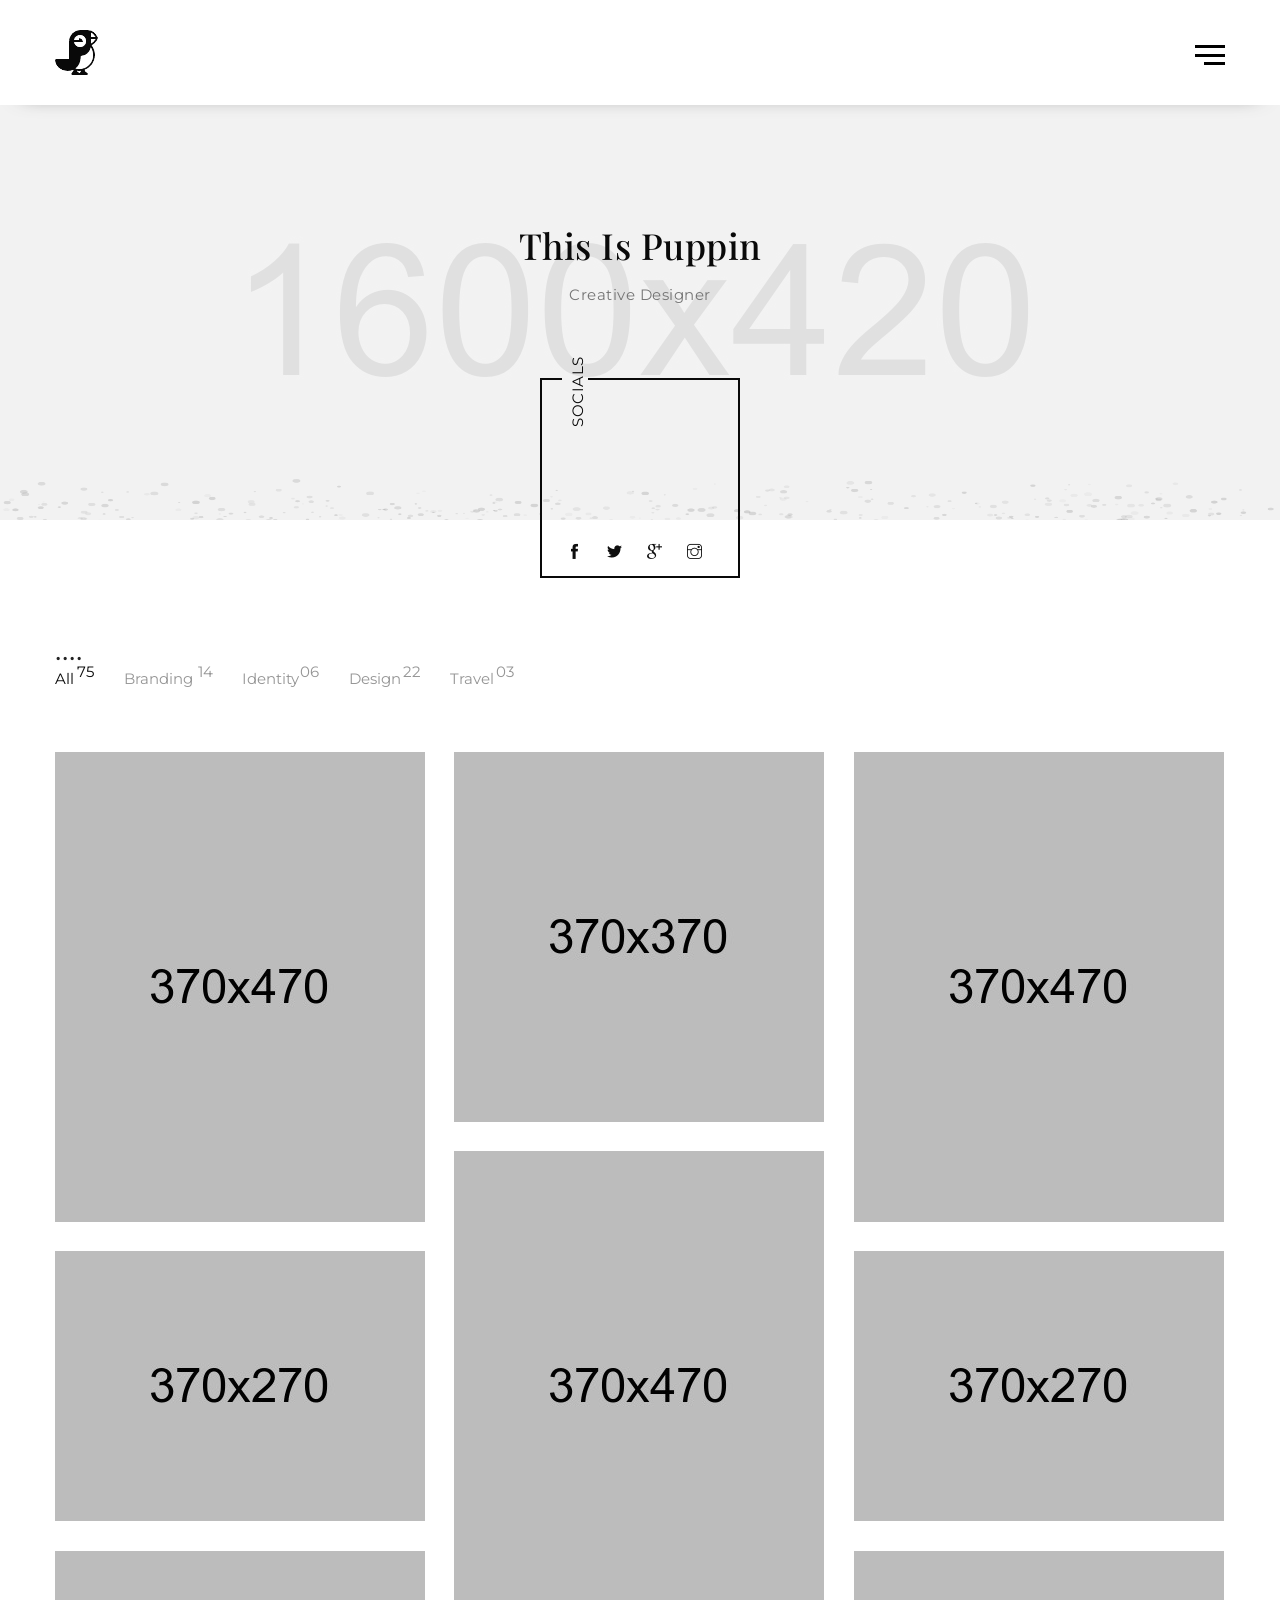
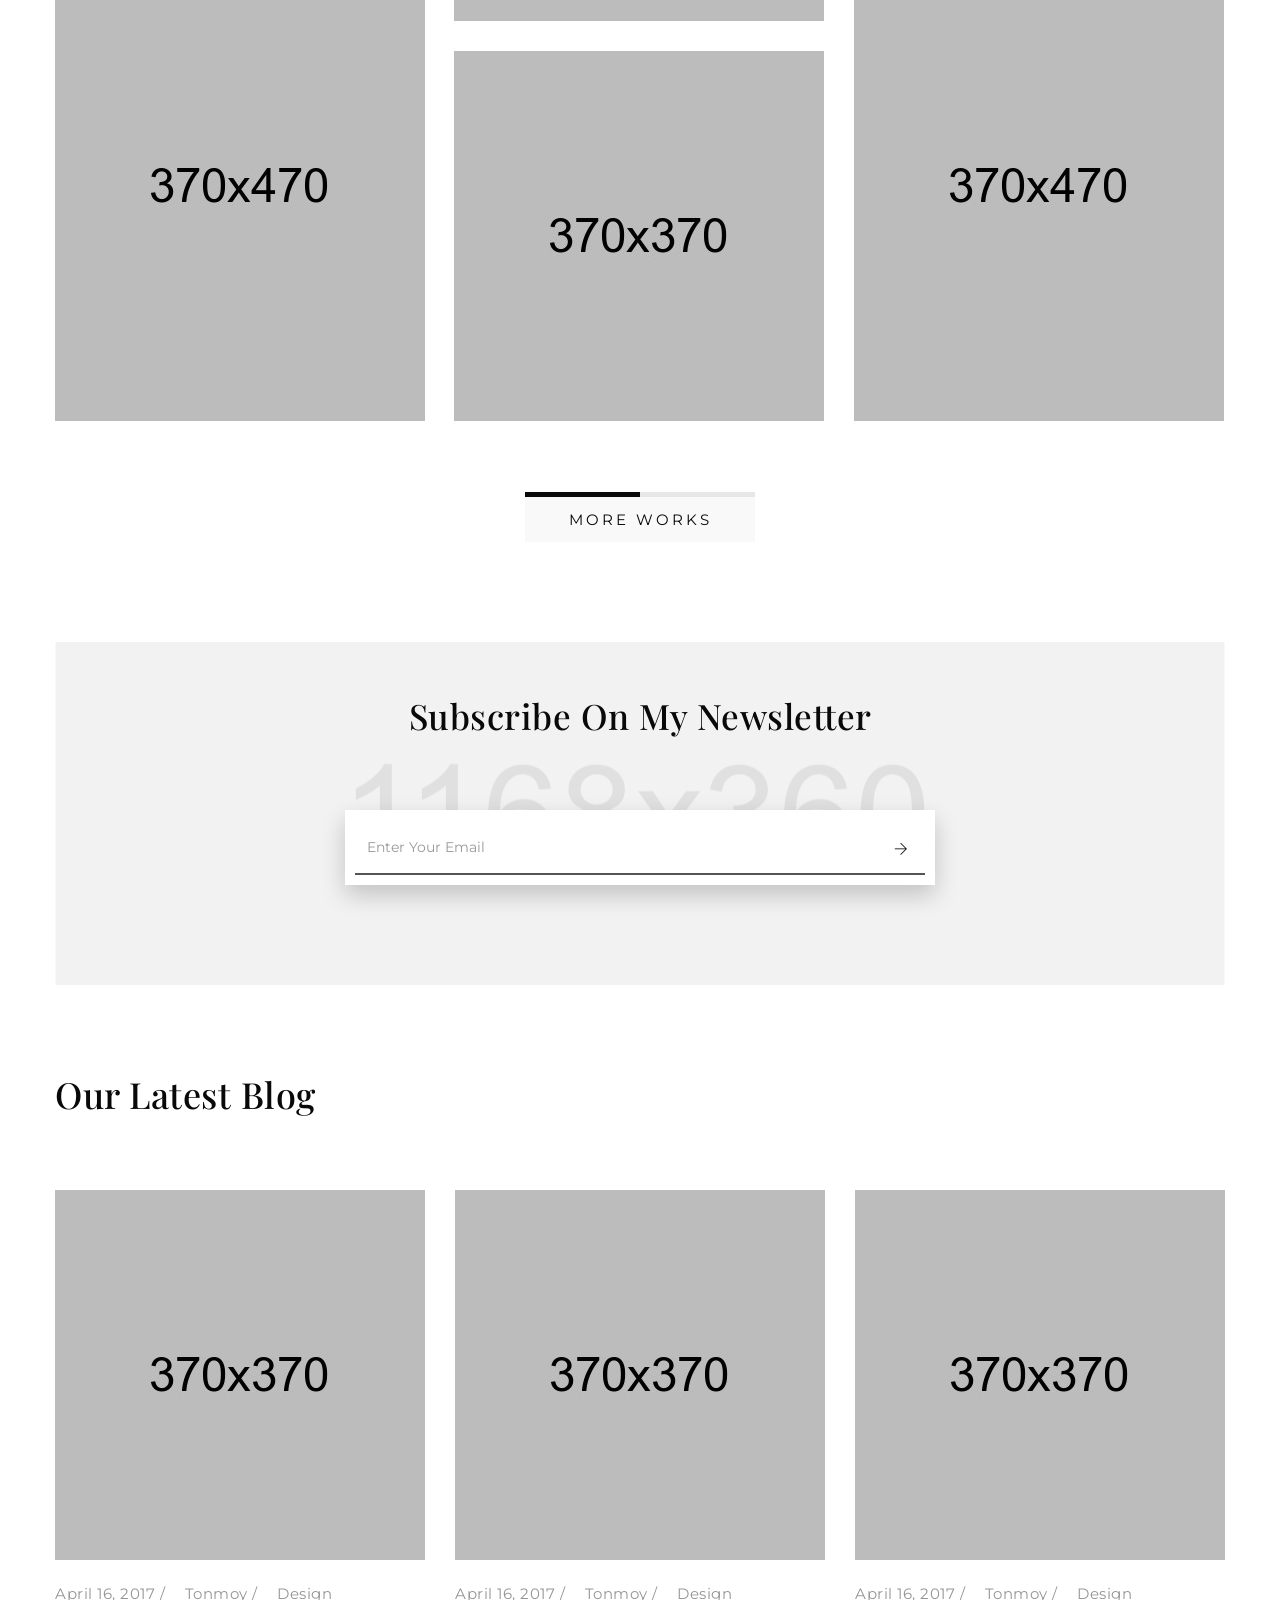
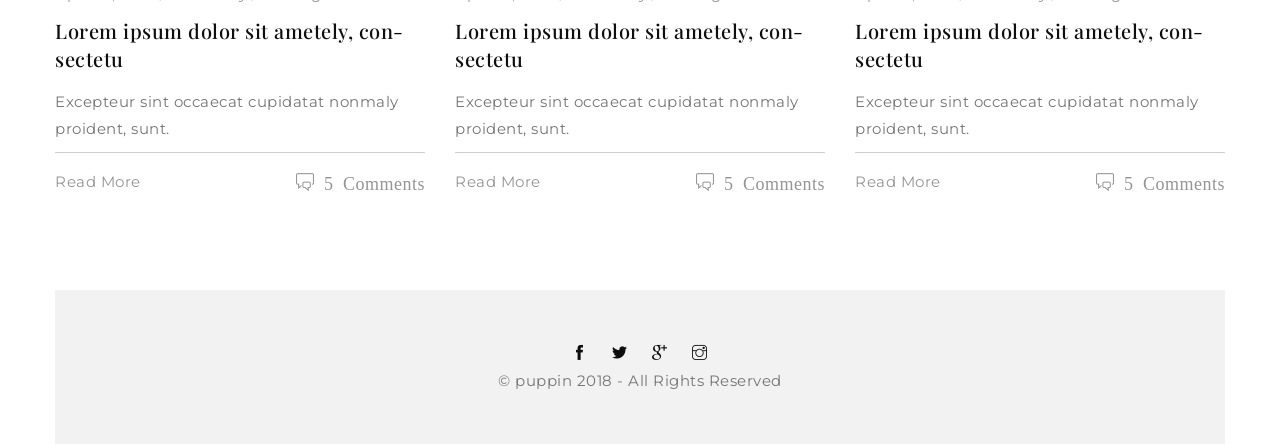
==== index.html @ 47c6e292 "versao inicial" ====
<!DOCTYPE html>
<html lang="zxx">
<head>
	<meta charset="utf-8">
	<title>Home 1</title>
	

	<meta name="description" content="----">

	<meta name="keywords" content="Premium HTML Template">

	<meta name="author" content="HTMLmate">

	<!-- Mobile Specific Meta -->
	<meta name="viewport" content="width=device-width, initial-scale=1">

	<!-- css-include -->

	<!-- boorstrap -->
	<link rel="stylesheet" type="text/css" href="assets/css/bootstrap.min.css">
	<!-- themify-icon.css -->
	<link rel="stylesheet" type="text/css" href="assets/css/themify-icons.css">
	<!-- owl-carousel -->
	<link rel="stylesheet" type="text/css" href="assets/css/owl.carousel.css">
	<!-- light-box -->
	<link rel="stylesheet" type="text/css" href="assets/css/lightbox.css">
	<!-- video css -->
	<link rel="stylesheet" type="text/css" href="assets/css/video.min.css">
	<!-- menu.css -->
	<link rel="stylesheet" type="text/css" href="assets/css/menu.css">
	<!-- style -->
	<link rel="stylesheet" type="text/css" href="assets/css/style.css">
	<!-- responsive.css -->
	<link rel="stylesheet" type="text/css" href="assets/css/responsive.css">
</head>


<body>
	<div id="preloader"></div>
	<!-- Start of nav bar 
		============================================= -->
		<nav id="poppin-nav">
			<div id="nav-off"></div>
			<div id="header-logo-1" class="text-center">
				<a href="#"><img src="assets/img//logo/logo.png" alt="img"></a>
			</div>
			<ul id="menu">
				<li class="has-submenu text-capitalize">
					<a href="index.html">home</a>
				</li>
				<li class="has-submenu">
					<a href="#">Blog <span class="ti-angle-down"></span></a>
					<ul class="submenu">
						<li><a href="blog.html">Blog Grid</a></li>
						<li><a href="blog-single.html">Single Post</a></li>
					</ul>
				</li>
				<li><a href="contact.html">Contact</a></li>
			</ul>
		</nav>
		<div id="menu-overlay"></div>
	<!-- End of nav bar 
		============================================= -->



	<!-- Start of header
		============================================= -->
		<header id="site-header" class="not-stuck">
			<div class="container">
				<div class="row">
					<div id="header-logo">
						<a href="#"><img src="assets/img//logo/logo.png" alt="img"></a>
					</div>

					<div id="menu-burger" class="pull-right not-stuck">
						<div id="menu-bar">
							<span class="icon-bar top"></span>
							<span class="icon-bar middle"></span>
							<span class="icon-bar bottom"></span>
						</div>
					</div>
				</div>
			</div>
		</header>
	<!-- End of header
		============================================= -->





	<!-- Start of page head section
		============================================= -->
		<section id="page-head" class="page-head-section">
			<div class="page-head-overlay"></div>
			<div id="page-head-effect" class="page-head-effect">
				<canvas id="demo-canvas"></canvas>
			</div>
			<!-- // page-head-style -->
			<div class="container">
				<div class="row">
					<div class="banner-content">
						<div class="page-head-content">
							<div class="page-head-title text-capitalize pb40">
								<h1>This is Puppin</h1>
								<span class="descrip">Creative Designer</span>
							</div>
							<!-- //title -->

							<div class="page-head-social">
								<div  class="social-title text-uppercase">
									<span>socials</span>
								</div>
								<!-- //title -->
								<div class="page-head-social-item ul-li">
									<ul class="page-head-social-list">
										<li><a href="#"><span class="ti-facebook"></span></a></li>
										<li><a href="#"><span class="ti-twitter-alt"></span></a></li>
										<li><a href="#"><span class="ti-google"></span></a></li>
										<li><a href="#"><span class="ti-instagram"></span></a></li>
									</ul><!-- /.page-head-social-list -->
								</div><!-- /.page-head-social-item -->
							</div>
							<!-- /.page-head-social -->
						</div>
						<!-- /.page-head-content -->
					</div>
				</div><!--  /.row-->
			</div><!--  /.container -->
		</section>
	<!-- End of page head section
		============================================= -->





	<!-- Start of portfolio section
		============================================= -->
		<section id="portfolio" class="portfolio-section">
			<div class="container">
				<div class="row">
					<div class="portfolio-content">
						<div class="portfolio-tab pb55">
							<div id="filters" class="button-group pb45">
								<button class="tab-button active" data-filter="*">All<span>75</span></button>
								<button class="tab-button" data-filter=".web">Branding<span>14</span></button>
								<button class="tab-button" data-filter=".design">Identity<span>06</span></button>
								<button class="tab-button" data-filter=".branding">Design<span>22</span></button>
								<button class="tab-button" data-filter=".photography">Travel<span>03</span></button>
							</div>
							<!-- /tab-button -->

							<div class="portfolio-tab-text-pic row">
								<div id="posts">
									<div id="1" class="item item-grid web">
										<div class="item-wrap">
											<div class="work-item">
												<div class="work-pic">
													<img src="assets/img/portfolio/port-1.jpg" alt="image">
												</div>
												<!-- //img -->
												<div class="hover-content">
													<div class="hover-text text-center">
														<a href="assets/img/portfolio/port-1.jpg" data-lightbox="roadtrip"><span class="ti-fullscreen"></span></a>
													</div>
													<!-- //light-box-img -->
													<div class="project-description text-uppercase ul-li">
														<h3><a href="#">project Item Title</a></h3>
														<ul class="project-catagorry text-capitalize">
															<li><a href="#">Branding, </a></li>

															<li><a href="#">Development</a></li>
														</ul>
													</div>
													<!-- //project-description -->
												</div>
											</div>
										</div>
									</div>
									<!-- /item -->

									<div id="2" class="item item-grid design branding">
										<div class="item-wrap">
											<div class="work-item">
												<div class="work-pic">
													<img src="assets/img/portfolio/port-2.jpg" alt="image">
												</div>
												<!-- //img -->
												<div class="hover-content">
													<div class="hover-text text-center">
														<a href="assets/img/portfolio/port-2.jpg" data-lightbox="roadtrip"><span class="ti-fullscreen"></span></a>
													</div>
													<!-- //light-box-img -->
													<div class="project-description text-uppercase ul-li">
														<h3><a href="#">project Item Title</a></h3>
														<ul class="project-catagorry text-capitalize">
															<li><a href="#">web, </a></li>

															<li><a href="#">Development</a></li>
														</ul>
													</div>
													<!-- //project-description -->
												</div>
											</div>
											
										</div>
									</div>
									<!-- /item -->

									<div id="3" class="item item-grid design web">
										<div class="item-wrap">
											<div class="work-item">
												<div class="work-pic">
													<img src="assets/img/portfolio/port-3.jpg" alt="image">
												</div>
												<!-- //img -->
												<div class="hover-content">
													<div class="hover-text text-center">
														<a href="assets/img/portfolio/port-3.jpg" data-lightbox="roadtrip"><span class="ti-fullscreen"></span></a>
													</div>
													<!-- //light-box-img -->
													<div class="project-description text-uppercase ul-li">
														<h3><a href="#">project Item Title</a></h3>
														<ul class="project-catagorry text-capitalize">
															<li><a href="#">design, </a></li>

															<li><a href="#">Development</a></li>
														</ul>
													</div>
													<!-- //project-description -->
												</div>
											</div>
											
										</div>
									</div>
									<!-- /item -->

									<div id="4" class="item item-grid design photography web">
										<div class="item-wrap">
											<div class="work-item">
												<div class="work-pic">
													<img src="assets/img/portfolio/port-5.jpg" alt="image">
												</div>
												<!-- //img -->
												<div class="hover-content">
													<div class="hover-text text-center">
														<a href="assets/img/portfolio/port-5.jpg" data-lightbox="roadtrip"><span class="ti-link"></span></a>
													</div>
													<!-- //light-box-img -->
													<div class="project-description text-uppercase ul-li">
														<h3><a href="#">project Item Title</a></h3>
														<ul class="project-catagorry text-capitalize">
															<li><a href="#">Branding, </a></li>

															<li><a href="#">Development</a></li>
														</ul>
													</div>
													<!-- //project-description -->
												</div>
											</div>
											
										</div>
									</div>
									<!-- /item -->

									<div id="5" class="item item-grid design web">
										<div class="item-wrap">
											<div class="work-item">
												<div class="work-pic">
													<img src="assets/img/portfolio/port-4.jpg" alt="image">
												</div>
												<!-- //img -->
												<div class="hover-content">
													<div class="hover-text text-center">
														<a class="popup zoom-gallery" href="https://www.youtube.com/watch?v=_kqQDCxRCzM"><span class="ti-control-forward"></span></a>
													</div>
													<!-- //light-box-img -->
													<div class="project-description text-uppercase ul-li">
														<h3><a href="#">project Item Title</a></h3>
														<ul class="project-catagorry text-capitalize">
															<li><a href="#">travel, </a></li>

															<li><a href="#">place</a></li>
														</ul>
													</div>
													<!-- //project-description -->
												</div>
											</div>
											
										</div>
									</div>
									<!-- /item -->

									<div id="6" class="item item-grid design branding web">
										<div class="item-wrap">
											<div class="work-item">
												<div class="work-pic">
													<img src="assets/img/portfolio/port-6.jpg" alt="image">
												</div>
												<!-- //img -->
												<div class="hover-content">
													<div class="hover-text text-center">
														<a href="assets/img/portfolio/port-6.jpg" data-lightbox="roadtrip"><span class="ti-link"></span></a>
													</div>
													<!-- //light-box-img -->
													<div class="project-description text-uppercase ul-li">
														<h3><a href="#">project Item Title</a></h3>
														<ul class="project-catagorry text-capitalize">
															<li><a href="#">identity, </a></li>

															<li><a href="#">institute</a></li>
														</ul>
													</div>
													<!-- //project-description -->
												</div>
											</div>
											
										</div>
									</div>
									<!-- /item -->

									<div id="7" class="item item-grid design branding web">
										<div class="item-wrap">
											<div class="work-item">
												<div class="work-pic">
													<img src="assets/img/portfolio/port-7.jpg" alt="image">
												</div>
												<!-- //img -->
												<div class="hover-content">
													<div class="hover-text text-center">
														<a href="assets/img/portfolio/port-7.jpg" data-lightbox="roadtrip"><span class="ti-fullscreen"></span></a>
													</div>
													<!-- //light-box-img -->
													<div class="project-description text-uppercase ul-li">
														<h3><a href="#">project Item Title</a></h3>
														<ul class="project-catagorry text-capitalize">
															<li><a href="#">Branding, </a></li>

															<li><a href="#">Development</a></li>
														</ul>
													</div>
													<!-- //project-description -->
												</div>
											</div>
											
										</div>
									</div>
									<!-- /item -->

									<div id="8" class="item item-grid design branding web">
										<div class="item-wrap">
											<div class="work-item">
												<div class="work-pic">
													<img src="assets/img/portfolio/port-9.jpg" alt="image">
												</div>
												<!-- //img -->
												<div class="hover-content">
													<div class="hover-text text-center">
														<a  class="popup" href="https://www.youtube.com/watch?v=QJO3ROT-A4E&list=PLxdmSpdkY-5LG9ZYDrX3qQq_iqsjfJhx9"><span class="ti-control-forward"></span></a>
													</div>
													<!-- //light-box-img -->
													<div class="project-description text-uppercase ul-li">
														<h3><a href="#">project Item Title</a></h3>
														<ul class="project-catagorry text-capitalize">
															<li><a href="#">html, </a></li>

															<li><a href="#">Development</a></li>
														</ul>
													</div>
													<!-- //project-description -->
												</div>
											</div>
											
										</div>
									</div>
									<!-- /item -->

									<div id="9" class="item item-grid design branding web">
										<div class="item-wrap">
											<div class="work-item">
												<div class="work-pic">
													<img src="assets/img/portfolio/port-8.jpg" alt="image">
												</div>
												<!-- //img -->
												<div class="hover-content">
													<div class="hover-text text-center">
														<a href="assets/img/portfolio/port-8.jpg" data-lightbox="roadtrip"><span class="ti-fullscreen"></span></a>
													</div>
													<!-- //light-box-img -->
													<div class="project-description text-uppercase ul-li">
														<h3><a href="#">project Item Title</a></h3>
														<ul class="project-catagorry text-capitalize">
															<li><a href="#">Branding, </a></li>

															<li><a href="#">Development</a></li>
														</ul>
													</div>
													<!-- //project-description -->
												</div>
											</div>
											
										</div>
									</div>
									<!-- /item -->


								</div><!--//posts-->
							</div><!--//portfolio-tab-text-pic-->
						</div><!--//portfolio-tab-->


						<div class="poppin-more text-uppercase text-center">
							<div class="more-btn">
								<a href="#">MORE WORKS</a>
							</div>
						</div>
						<!-- //.more -->

					</div><!--//portfolio-content -->
				</div><!--  /.row -->
			</div><!--  /.conatiner -->
		</section>
	<!-- End of portfolio section
		============================================= -->




	<!-- Start of newsletter section
		============================================= -->
		<section id="newsletter" class="newsletter-section">
			<div class="page-head-overlay"></div>
			<div class="container">
				<div class="row">
					<div class="newsletter-section-content">
						<div class="newsletter-title pb75">
							<h2 class="deep-black">Subscribe On My Newsletter</h2>
						</div>

						<div class="newsletter-form">
							<form action="#" class="input-group">
								<input type="email" class="form-control" placeholder="Enter Your Email">
								<span class="input-group-addon">
									<button type="submit"><span class="deep-black ti-arrow-right"></span></button>  
								</span>
							</form>
						</div>
					</div>
					<!-- //.newsletter-section-content -->

				</div><!--  /.row -->
			</div><!--  /.conatainer -->
		</section>
	<!-- End of newsletter section
		============================================= -->




	<!-- Start of our service section
		============================================= -->
		<section id="service" class="service-section pt90 pb40">
			<div class="container">
				<div class="row">
					<div class="section-title text-capitalize deep-black pb75">
						<h2>Our latest blog</h2>
					</div>
					<!-- //title -->

					<div class="latest-blog-content">
						<div class="row">

							<div class="col-md-4">
								<div class="latest-blog-text-pic">
									<div class="latest-blog-img mb10"> 
										<img src="assets/img/blog/blog-5.jpg" alt="img">
										<div class="blog-meta mt20 ul-li">
											<ul class="meta-list">
												<li><a href="#">April 16, 2017  /  </a></li>
												<li><a href="#">  Tonmoy /  </a></li>
												<li><a href="#">Design</a></li>
											</ul>
										</div>
									</div>
									<!-- //.latest-blog-img -->

									<div class="latest-blog-text">
										<div class="blog-head">
											<h2> <a href="#">Lorem ipsum dolor sit ametely, con-sectetu</a></h2>
										</div>
										<!-- //.blog-head -->
										<div class="blog-details mt15">
											<p>
												Excepteur sint occaecat cupidatat nonmaly proident, sunt.
											</p>
										</div>
										<!-- //.blog-details -->
										<div class="blog-read-more text-capitalize pull-left">
											<a href="#">read more<span class="ti-arrow-right"></span></a>
										</div>
										<!-- //.blog-read-more -->

										<div class="latest-blog-comments text-capitalize pull-right">
											<a href="#"><span class="ti-comments"> 5 Comments</span></a>
										</div>
										<!-- //.latest-blog-comments -->
									</div>

								</div>
								<!-- //.latest-blog-text-pic -->
							</div>
							<!-- //.col-md-4 -->


							<div class="col-md-4">
								<div class="latest-blog-text-pic">
									<div class="latest-blog-img mb10"> 
										<img src="assets/img/blog/blog-5.jpg" alt="img">
										<div class="blog-meta mt20 ul-li">
											<ul class="meta-list">
												<li><a href="#">April 16, 2017  /  </a></li>
												<li><a href="#">  Tonmoy /  </a></li>
												<li><a href="#">Design</a></li>
											</ul>
										</div>
									</div>
									<!-- //.latest-blog-img -->

									<div class="latest-blog-text">
										<div class="blog-head">
											<h2> <a href="#">Lorem ipsum dolor sit ametely, con-sectetu</a></h2>
										</div>
										<!-- //.blog-head -->
										<div class="blog-details mt15">
											<p>
												Excepteur sint occaecat cupidatat nonmaly proident, sunt.
											</p>
										</div>
										<!-- //.blog-details -->
										<div class="blog-read-more text-capitalize pull-left">
											<a href="#">read more<span class="ti-arrow-right"></span></a>
										</div>
										<!-- //.blog-read-more -->

										<div class="latest-blog-comments text-capitalize pull-right">
											<a href="#"><span class="ti-comments"> 5 Comments</span></a>
										</div>
										<!-- //.latest-blog-comments -->
									</div>

								</div>
								<!-- //.latest-blog-text-pic -->
							</div>
							<!-- //.col-md-4 -->


							<div class="col-md-4">
								<div class="latest-blog-text-pic">
									<div class="latest-blog-img mb10"> 
										<img src="assets/img/blog/blog-5.jpg" alt="img">
										<div class="blog-meta mt20 ul-li">
											<ul class="meta-list">
												<li><a href="#">April 16, 2017  /  </a></li>
												<li><a href="#">  Tonmoy /  </a></li>
												<li><a href="#">Design</a></li>
											</ul>
										</div>
									</div>
									<!-- //.latest-blog-img -->

									<div class="latest-blog-text">
										<div class="blog-head">
											<h2> <a href="#">Lorem ipsum dolor sit ametely, con-sectetu</a></h2>
										</div>
										<!-- //.blog-head -->
										<div class="blog-details mt15">
											<p>
												Excepteur sint occaecat cupidatat nonmaly proident, sunt.
											</p>
										</div>
										<!-- //.blog-details -->
										<div class="blog-read-more text-capitalize pull-left">
											<a href="#">read more<span class="ti-arrow-right"></span></a>
										</div>
										<!-- //.blog-read-more -->

										<div class="latest-blog-comments text-capitalize pull-right">
											<a href="#"><span class="ti-comments"> 5 Comments</span></a>
										</div>
										<!-- //.latest-blog-comments -->
									</div>

								</div>
								<!-- //.latest-blog-text-pic -->
							</div>
							<!-- //.col-md-4 -->


						</div>
						<!-- //.row -->
					</div>
					<!-- //.latest-blog-content -->


				</div><!--  row -->
			</div><!--  container-->
		</section>
	<!-- End of our service section
		============================================= -->





	<!-- Start of footer section
		============================================= -->
		<footer>
			<div class="footer-area footer-2">
				<div class="container">
					<div class="row">
						<div class="copy-right-area text-center">
							<div class="page-head-social-item ul-li">
								<ul class="page-head-social-list">
									<li><a href="#"><span class="ti-facebook"></span></a></li>
									<li><a href="#"><span class="ti-twitter-alt"></span></a></li>
									<li><a href="#"><span class="ti-google"></span></a></li>
									<li><a href="#"><span class="ti-instagram"></span></a></li>
								</ul><!-- /.page-head-social-list -->
							</div>
							<span>© puppin 2018 - All Rights Reserved </span>
						</div>
						<!-- //copy-right-area -->
					</div><!--  /.container -->
				</div><!--  /.row-->
			</div><!--  /.footer-area -->
		</footer>
	<!-- End of footer section
		============================================= -->



		<!--  Js Library -->
		<script src="assets/js/jquery-2.1.4.min.js"></script>
		<!-- Include  for bootstrap -->
		<script src="assets/js/bootstrap.min.js"></script>
		<!-- Include isotope Js -->
		<script src="assets/js/jquery.isotope.min.js"></script>
		<!-- Include lightbox -->
		<script src="assets/js/lightbox.js"></script>
		<!-- Include circle-effect.js -->
		<script src="assets/js/circle-effect.js"></script>
		<!-- Include Video js -->
		<script src="assets/js/jquery.magnific-popup.min.js"></script>
		<!-- Include Owl-carousel -->
		<script src="assets/js/owl.carousel.min.js"></script>
		<!-- Include Counter up -->
		<script src="assets/js/jquery.counterup.min.js"></script>
		<script src="assets/js/waypoints.min.js"></script>



		<!-- Include script.js -->
		<script src="assets/js/script.js"></script>


	</body>
	</html>
---- assets/css/video.min.css ----
code,pre{tab-size:4}.mfp-preloader{font-size:13px}.get-code-window{position:relative;background:#FFF;padding:2em 3em;width:auto;margin:20px auto;max-width:600px}#magnific_popup_documentation{font-size:3em;margin-bottom:1em;font-weight:700;text-align:center}.grid-c{clear:both}.grid-c p{margin-bottom:.5em}.grid-c{overflow:hidden;margin:0 -1em}.gc3{-moz-box-sizing:border-box;-webkit-box-sizing:border-box;box-sizing:border-box;width:50%;float:left;padding:1em;overflow:hidden}.grid-c .gc3:nth-of-type(2n+1){clear:left}#broken-glass{height:100%;-webkit-tap-highlight-color:transparent;position:absolute;left:0;top:0;width:100%}#header-links{font-size:16px}#markdown-toc{position:fixed;left:0;top:50px;padding:20px;background:rgba(255,255,255,.71);-webkit-backface-visibility:hidden;list-style:none}#markdown-toc a[href="#magnific-popup-docs"]{display:none}#markdown-toc:before{content:'Table of contents';font-weight:700;display:block;margin-bottom:10px}@media all and (max-width:75em){#markdown-toc{position:static;padding:0;background:0 0}}#markdown-toc code,pre{font-family:Consolas,"Liberation Mono",Courier,monospace}code{background:#F8F8F8;padding:.1em .4em;color:#c82829;font-size:13px}pre{background:0 0;line-height:18px;overflow:auto;padding:20px 25px;border-radius:2px}pre code{border:0;padding:0;background:0 0;color:#000;font-size:13px}.highlight{position:relative;margin-bottom:.5em;margin-left:-1.5em;width:100%;padding:0 1.5em;background-color:#F5FAFC}pre code:before{display:block;position:absolute;right:3px;top:6px;padding:3px 7px 0;color:#889499;font-size:12px;line-height:13px}code.html:before{content:'HTML'}code.javascript:before{content:'JS'}code.css:before{content:'CSS'}#mc_embed_signup{max-width:350px;padding:32px;background:#EEE}#mc_embed_signup input[type=email]{border:1px solid #CCC;border-top:1px solid #999;padding:5px;font-size:18px;width:200px;margin-right:10px;height:25px;transition:all .3s ease;-moz-transition:all .3s ease;-webkit-transition:all .3s ease;border-radius:2px;-moz-border-radius:2px;-webkit-border-radius:2px}#mc_embed_signup input[type=email]:focus{background-color:#FFF;border:1px solid #3169B3;box-shadow:#3169B3 0 0 5px;-moz-box-shadow:#3169B3 0 0 5px;-webkit-box-shadow:#3169B3 0 0 5px;outline:0}#mc_embed_signup input[type=submit]{border:1px solid #3169B3;font-size:13px;font-weight:700;color:#FFF;height:auto;padding:8px 13px;cursor:pointer;background-color:#3169B3;display:inline-block;width:auto;-webkit-appearance:none;border-radius:2px;-moz-border-radius:2px;-webkit-border-radius:2px;vertical-align:top}.embed-form{position:relative}#mc_embed_signup #main-wrapper{background:0 0;max-width:800px;width:100%;margin:2em auto 4em;padding:0 3em 3em;-moz-box-sizing:border-box;-webkit-box-sizing:border-box;box-sizing:border-box;position:relative}.white-popup-block{background:#FFF;padding:20px 30px;text-align:left;max-width:650px;margin:40px auto;position:relative}#examples:after{content:'to view source click on the title of example';opacity:.4;font-weight:400;font-size:14px;margin-top:13px;float:right}.example{margin-bottom:20px;position:relative}.square-tmb{margin:0 10px 0 0;cursor:pointer}.zoom-cursor{cursor:-webkit-zoom-in;cursor:-moz-zoom-in;cursor:zoom-in}.example a,a.popup-link{text-decoration:none;border-bottom:1px dotted}.example a:hover,a.popup-link:hover{text-decoration:none}#image-gallery a,#single-image{border-bottom:none}.not-ready-yet-notice{padding:20px;background:#EEE}#footer{border-top:1px solid #DDD;padding-top:3em;margin:5em 0 0;width:100%;text-align:center;opacity:.9}#conditional-lightbox-notice{display:none}#logo-status{opacity:0;-webkit-transition:opacity .5s;-moz-transition:opacity .5s;transition:opacity .5s;width:100%;text-align:center}#logo-status.down{opacity:1}code.def{padding:0;background:#FFF;border:0;display:block;margin-bottom:8px;margin-top:-10px;color:#A3A3A3}@media all and (max-width:50em){#logo}@media all and (max-width:30em){#examples:after{display:none}.gc3{width:100%}.grid-c .gc3:nth-of-type(2n+1){clear:none}#main-wrapper{padding:1em;margin-top:0}.highlight{padding:.2em 1em;margin:1em -1em}}@media all and (max-width:700px){.zoom-cursor{cursor:pointer}#conditional-lightbox-notice{display:block;padding:10px;background:#FFEAEA}}#logo-overlay{width:100%;height:75px;background:red;position:absolute;left:0;top:0;opacity:0}#mfp-build-tool{background:#FFF;padding:30px 40px 40px;max-width:500px;text-align:left;margin:10px auto;position:relative}#mfp-build-tool #mfp-build-form label{display:block;margin-bottom:5px;min-height:18px;padding-left:18px}#mfp-build-form input[type=checkbox]{margin:3px 5px 3px -18px;line-height:normal;cursor:pointer;width:auto;float:left}#mfp-build-status{min-height:40px}#mfp-build-status .error{color:#830C0C}#mfp-build-status .success{color:#014B04}#mfp-build-status .progress{color:#000}#smashing{text-align:center;font-weight:700}#smashing strong{color:#EF4A35}.smashing-link{margin-left:29px;position:relative}.smashing-link:before{content:'';display:inline-block;width:24px;height:24px;background:url(http://dimsemenov.com/images/sm-logo-24x24.png);position:absolute;top:-4px;left:-28px}#hackernews{margin-left:24px}#hackernews:before{background:url(http://dimsemenov.com/images/hn-logo-18x18.gif);width:18px;height:18px;top:-1px;left:-22px}.share-buttons{text-align:center}.share-buttons .share-buttons{position:relative;margin:70px 0}#tweet{background:#0096c4}#like{background:#3b5998}#gplus{background:#d34836}#vkcom{background:#6e8fb1}pre .comment,pre .diff .header,pre .javadoc,pre .template_comment{color:#998;font-style:italic}pre .css .rule .keyword,pre .javascript .title,pre .keyword,pre .nginx .title,pre .request,pre .status,pre .subst,pre .winutils{color:#333;font-weight:700}pre .hexcolor,pre .number,pre .ruby .constant{color:#099}pre .phpdoc,pre .string,pre .tag .value,pre .tex .formula{color:#D01040}pre .id,pre .title{color:#900;font-weight:700}pre .clojure .title,pre .javascript .title,pre .lisp .title,pre .subst{font-weight:400}pre .class .title,pre .haskell .type,pre .tex .command,pre .vhdl .literal{color:#458;font-weight:700}pre .django .tag .keyword,pre .rules .property,pre .tag,pre .tag .title{color:navy;font-weight:400}pre .attribute,pre .lisp .body,pre .variable{color:teal}pre .regexp{color:#009926}pre .class{color:#458;font-weight:700}pre .built_in,pre .clojure .built_in,pre .lisp .title{color:#0086b3}pre .cdata,pre .doctype,pre .pi,pre .preprocessor,pre .shebang{color:#999;font-weight:700}pre .deletion{background:#fdd}pre .addition{background:#dfd}pre .diff .change{background:#0086b3}pre .chunk{color:#aaa}#documentation-intro{background:#2b2b2b;text-align:center;padding:3em;width:100%;margin-left:-3em;margin-bottom:3em}#documentation-intro #id1{display:none}.hll{background-color:#ffc}.c{color:#998;font-style:italic}.err{color:#a61717;background-color:#e3d2d2}.k,.o{color:#000;font-weight:700}.cm{color:#998;font-style:italic}.cp{color:#999;font-weight:700;font-style:italic}.c1{color:#998;font-style:italic}.cs{color:#999;font-weight:700;font-style:italic}.gd{color:#000;background-color:#fdd}.ge{color:#000;font-style:italic}.gr{color:#a00}.gh{color:#999}.gi{color:#000;background-color:#dfd}.go{color:#888}.gp{color:#555}.gs{font-weight:700}.gu{color:#aaa}.gt{color:#a00}.kc,.kd,.kn,.kp,.kr{color:#000;font-weight:700}.kt{color:#458;font-weight:700}.m{color:#099}.s{color:#d01040}.na{color:teal}.nb{color:#0086b3}.nc{color:#458;font-weight:700}.no{color:teal}.nd{color:#3c5d5d;font-weight:700}.ni{color:purple}.ne,.nf,.nl{color:#900;font-weight:700}.nn{color:#555}.nt{color:navy}.nv{color:teal}.ow{color:#000;font-weight:700}.w{color:#bbb}.mf,.mh,.mi,.mo{color:#099}.s2,.sb,.sc,.sd,.se,.sh,.si,.sx{color:#d01040}.sr{color:#009926}.s1{color:#d01040}.ss{color:#990073}.bp{color:#999}.vc,.vg,.vi{color:teal}.il{color:#099}.mfp-bg{top:0;left:0;width:100%;height:100%;z-index:1042;overflow:hidden;position:fixed;background:#0b0b0b;opacity:.8;filter:alpha(opacity=80)}.mfp-wrap{top:0;left:0;width:100%;height:100%;z-index:1043;position:fixed;outline:0!important;-webkit-backface-visibility:hidden}.mfp-container{text-align:center;position:absolute;width:100%;height:100%;left:0;top:0;padding:0 8px;-webkit-box-sizing:border-box;-moz-box-sizing:border-box;box-sizing:border-box}.mfp-container:before{content:'';display:inline-block;height:100%;vertical-align:middle}.mfp-align-top .mfp-container:before{display:none}.mfp-content{position:relative;display:inline-block;vertical-align:middle;margin:0 auto;text-align:left;z-index:1045}.mfp-ajax-holder .mfp-content,.mfp-inline-holder .mfp-content{width:100%;cursor:auto}.mfp-ajax-cur{cursor:progress}.mfp-zoom-out-cur,.mfp-zoom-out-cur .mfp-image-holder .mfp-close{cursor:-moz-zoom-out;cursor:-webkit-zoom-out;cursor:zoom-out}.mfp-zoom{cursor:pointer;cursor:-webkit-zoom-in;cursor:-moz-zoom-in;cursor:zoom-in}.mfp-auto-cursor .mfp-content{cursor:auto}.mfp-arrow,.mfp-close,.mfp-counter,.mfp-preloader{-webkit-user-select:none;-moz-user-select:none;user-select:none}.mfp-loading.mfp-figure{display:none}.mfp-hide{display:none!important}.mfp-preloader{color:#CCC;position:absolute;top:50%;width:auto;text-align:center;margin-top:-.8em;left:8px;right:8px;z-index:1044}.mfp-s-error .mfp-content,.mfp-s-ready .mfp-preloader{display:none}button.mfp-arrow,button.mfp-close{overflow:visible;cursor:pointer;background:0 0;border:0;-webkit-appearance:none;display:block;outline:0;padding:0;z-index:1046;-webkit-box-shadow:none;box-shadow:none}button::-moz-focus-inner{padding:0;border:0}.mfp-close{width:44px;height:44px;line-height:44px;position:absolute;right:0;top:0;text-decoration:none;text-align:center;opacity:.65;filter:alpha(opacity=65);padding:0 0 18px 10px;color:#FFF;font-style:normal;font-size:28px;font-family:Arial,Baskerville,monospace}.mfp-close:focus,.mfp-close:hover{opacity:1;filter:alpha(opacity=100)}.mfp-close:active{top:1px}.mfp-close-btn-in .mfp-close{color:#333}.mfp-iframe-holder .mfp-close,.mfp-image-holder .mfp-close{color:#FFF;right:-6px;text-align:right;padding-right:6px;width:100%}.mfp-counter{position:absolute;top:0;right:0;color:#CCC;font-size:12px;line-height:18px;white-space:nowrap}.mfp-arrow{position:absolute;opacity:.65;filter:alpha(opacity=65);margin:-55px 0 0;top:50%;padding:0;width:90px;height:110px;-webkit-tap-highlight-color:transparent}.mfp-arrow:active{margin-top:-54px}.mfp-arrow:focus,.mfp-arrow:hover{opacity:1;filter:alpha(opacity=100)}.mfp-arrow .mfp-a,.mfp-arrow .mfp-b,.mfp-arrow:after,.mfp-arrow:before{content:'';display:block;width:0;height:0;position:absolute;left:0;top:0;margin-top:35px;margin-left:35px;border:inset transparent}.mfp-arrow .mfp-a,.mfp-arrow:after{border-top-width:13px;border-bottom-width:13px;top:8px}.mfp-arrow .mfp-b,.mfp-arrow:before{border-top-width:21px;border-bottom-width:21px;opacity:.7}.mfp-arrow-left{left:0}.mfp-arrow-left .mfp-a,.mfp-arrow-left:after{border-right:17px solid #FFF;margin-left:31px}.mfp-arrow-left .mfp-b,.mfp-arrow-left:before{margin-left:25px;border-right:27px solid #3F3F3F}.mfp-arrow-right{right:0}.mfp-arrow-right .mfp-a,.mfp-arrow-right:after{border-left:17px solid #FFF;margin-left:39px}.mfp-arrow-right .mfp-b,.mfp-arrow-right:before{border-left:27px solid #3F3F3F}.mfp-iframe-holder{padding-top:40px;padding-bottom:40px}.mfp-iframe-holder .mfp-content{line-height:0;width:100%;max-width:900px}.mfp-iframe-holder .mfp-close{top:-40px}.mfp-iframe-scaler{width:100%;height:0;overflow:hidden;padding-top:56.25%}.mfp-iframe-scaler iframe{position:absolute;display:block;top:0;left:0;width:100%;height:100%;box-shadow:0 0 8px rgba(0,0,0,.6);background:#000}img.mfp-img{width:auto;max-width:100%;height:auto;display:block;line-height:0;-webkit-box-sizing:border-box;-moz-box-sizing:border-box;box-sizing:border-box;padding:40px 0;margin:0 auto}.mfp-figure{line-height:0}.mfp-figure:after{content:'';position:absolute;left:0;top:40px;bottom:40px;display:block;right:0;width:auto;height:auto;z-index:-1;box-shadow:0 0 8px rgba(0,0,0,.6);background:#444}.mfp-figure small{color:#BDBDBD;display:block;font-size:12px;line-height:14px}.mfp-figure figure{margin:0}.mfp-bottom-bar{margin-top:-36px;position:absolute;top:100%;left:0;width:100%;cursor:auto}.mfp-title{text-align:left;line-height:18px;color:#F3F3F3;word-wrap:break-word;padding-right:36px}.mfp-image-holder .mfp-content{max-width:100%}.mfp-gallery .mfp-image-holder .mfp-figure{cursor:pointer}@media screen and (max-width:800px) and (orientation:landscape),screen and (max-height:300px){.mfp-img-mobile .mfp-image-holder{padding-left:0;padding-right:0}.mfp-img-mobile img.mfp-img{padding:0}.mfp-img-mobile .mfp-figure:after{top:0;bottom:0}.mfp-img-mobile .mfp-figure small{display:inline;margin-left:5px}.mfp-img-mobile .mfp-bottom-bar{background:rgba(0,0,0,.6);bottom:0;margin:0;top:auto;padding:3px 5px;position:fixed;-webkit-box-sizing:border-box;-moz-box-sizing:border-box;box-sizing:border-box}.mfp-img-mobile .mfp-bottom-bar:empty{padding:0}.mfp-img-mobile .mfp-counter{right:5px;top:3px}.mfp-img-mobile .mfp-close{top:0;right:0;width:35px;height:35px;line-height:35px;background:rgba(0,0,0,.6);position:fixed;text-align:center;padding:0}}@media all and (max-width:900px){.mfp-arrow{-webkit-transform:scale(.75);transform:scale(.75)}.mfp-arrow-left{-webkit-transform-origin:0;transform-origin:0}.mfp-arrow-right{-webkit-transform-origin:100%;transform-origin:100%}.mfp-container{padding-left:6px;padding-right:6px}}.mfp-ie7 .mfp-img{padding:0}.mfp-ie7 .mfp-bottom-bar{width:600px;left:50%;margin-left:-300px;margin-top:5px;padding-bottom:5px}.mfp-ie7 .mfp-container{padding:0}.mfp-ie7 .mfp-content{padding-top:44px}.mfp-ie7 .mfp-close{top:0;right:0;padding-top:0
---- assets/css/menu.css ----
#poppin-nav {
		width: 250px;
		height: 100%;
		position: fixed;
		top: 0;
		right: -250px;
		margin-right: -17px;
		z-index: 10;
		overflow: auto;
		background: #ffffff;
		padding: 30px 20px;
		transition: all 0.7s cubic-bezier(0.7, 0.3, 0.1, 1);
	}
	#poppin-nav.nav-on { right: 0; }
	#nav-off {
		width: 20px;
		height: 20px;
		cursor: pointer;
		position: relative;
	}
	#nav-off::before,
	#nav-off::after {
		content: '';
		width: 100%;
		height: 2px;
		background: #000000;
		position: absolute;
		top: 50%;
		left: 0;
		margin-top: -1px;
		transition: transform 0.3s ease 0.5s;
	}
	#poppin-nav.nav-on #nav-off::before { transform: rotate(45deg); }
	#poppin-nav.nav-on #nav-off::after { transform: rotate(-45deg); }
	#menu {
		list-style: none;
		text-align: right;
		line-height: 1;
		padding: 30px 0;
	}
	#menu li {
		margin-bottom: 24px;
		display: block;
		text-align: center;
	}
	#menu li:last-child { margin-bottom: 0; }
	#menu li a {
		position: relative;
		font-size: 18px;
		color: #090909;
	}
	#menu li .submenu {
		list-style: none;
		position: relative;
		line-height: 1.6;
		margin-top: 10px;
		padding: 0;
	}
	#menu li .submenu li { margin-bottom: 0; }

	#menu li .submenu li a {
		/* font-family: 'Source Sans Pro'; */
		font-size: 12px;
		color: #666666;
	}
	#menu-overlay {
		position: fixed;
		top: 0;
		right: 0;
		bottom: 0;
		left: 0;
		z-index: 9;
		background: rgba(0, 0, 0, 0.5);
		opacity: 0;
		visibility: hidden;
		cursor: pointer;

		transition: all 0.5s ease-in-out;
	}
	#menu-overlay.nav-on {
		opacity: 1;
		visibility: visible;
	}
	#site-header {
		width: 100%;
		padding: 30px 0px;
		position: fixed;
		z-index: 5;
		background-color: #fff;
		-webkit-box-shadow:0px 10px 22px -23px rgba(0,0,0,0.75);
		-moz-box-shadow: 0px 10px 22px -23px rgba(0,0,0,0.75);
		box-shadow: 0px 10px 22px -23px rgba(0,0,0,0.75);
	}

	#header-logo {
		float: left;
	}
	#menu-burger {
		width: 30px;
		height: 20px;
		position: relative;
		cursor: pointer;
		margin-top: 15px;
	}
	#menu-bar {
		width: 100%;
		height: 100%;
	}
	#menu-bar .icon-bar {
		width: 100%;
		height: 3px;
		position: absolute;
		right: 0;
		background: #000000;
	}
	#menu-bar .icon-bar.top { top: 0; }
	#menu-bar .icon-bar.middle { top: 50%; margin-top: -1px; }
	#menu-bar .icon-bar.bottom { bottom: 0; width: 70%; }






	.header-area-content {
		background: #ffffff none repeat scroll 0 0;
		display: block;
	}

	.logo {
		padding: 30px 0;
	}

	.poppin-menu-area {
		position: relative;
		padding-top: 15px;
	}
	.main-menu-item {
		float: right;
	}
	.main-menu-item li {
		float: left;
		margin-left: 30px;
		position: relative;
		transition: .3s;
	}

	.main-menu-item > li {
		padding: 30px 0;
	}
	.main-menu-item li a {
		color: #232332;
		display: inline-block;
		text-transform: uppercase;
		position: relative;
		font-size: 15px;
		font-weight: 300;
	}
	.main-menu-item li:hover > a{
		color: #888;
	}
	.main-menu-item li a span {
		margin-left: 5px;
	}


	.main-menu-item li ul {
		background: #ffffff none repeat scroll 0 0;
		border: 1px solid #e5e5e5;
		float: none;
		left: 0;
		opacity: 0;
		padding: 15px 0 22px 20px;
		position: absolute;
		text-align: left;
		top: 120%;
		transition: all 0.3s ease 0s;
		visibility: hidden;
		width: 220px;
		transform: scale(1);
		z-index: 11;
	}
	.main-menu-item li:hover > ul {
		opacity: 1;
		top: 104%;
		visibility: visible;
	}
	.main-menu-item li ul li {
		display: block;
		float: none;
		margin: 0 0 15px;
	}
	.main-menu-item li ul li:last-child{
		margin: 0;
	}
	.main-menu-item li ul li ul {
		left: 100%;
		opacity: 0;
		position: absolute;
		top: -1px;
		transform: scale(0.9);
		visibility: hidden;
		z-index: 999;
	}
	.main-menu-item li ul li:hover > ul{
		opacity: 1;
		transform: scale(1);
		visibility: visible; 
	}
	.main-menu-item li ul li a{
		display: block;
	}
	.main-menu-item li ul li a span {
		position: absolute;
		right: 10px;
		transform: rotate(-90deg);
	}

	.main-menu-item li ul.dropdown-show-right {
		left: auto;
		right: 0;
	}
	.menu-effect {
		float: right;
		margin-right: 50px;
		opacity: 0;
		transition: all 0.3s ease 0s;
		visibility: hidden;
	}
	.hamburger {
		background-color: transparent;
		border: 0 none;
		color: inherit;
		cursor: pointer;
		display: inline-block;
		font: inherit;
		margin: 0;
		overflow: visible;
		padding: 0;
		position: absolute;
		right: 0;
		text-transform: none;
		top: 53%;
		transform: translateY(calc(-50% + 5px));
		transition-duration: 0.5s;
		transition-property: opacity, filter, -webkit-filter;
		transition-timing-function: linear;
	}
	.hamburger.is-active {
		transform: translateY(calc(-50% + 6px));
	}
	.hamburger-box {
		display: inline-block;
		height: 20px;
		position: relative;
		width: 25px;
	}
	.hamburger-inner {
		display: block;
		top: 50%;
		margin-top: -2px; 
	}
	.hamburger-inner, .hamburger-inner::before, .hamburger-inner::after {
		background-color: #000;
		border-radius: 4px;
		height: 2px;
		position: absolute;
		transition-duration: 0.15s;
		transition-property: transform, -webkit-transform;
		transition-timing-function: ease;
		width: 25px;
	}
	.hamburger-inner::after {
		width: 20px;
	}
	.hamburger-inner::before, .hamburger-inner::after {
		content: "";
		display: block; 
	}
	.hamburger-inner::before {
		top: -10px;
	}
	.hamburger-inner::after {
		bottom: -10px;
	}
	.hamburger--slider .hamburger-inner {
		top: 2px;
	}
	.hamburger--slider .hamburger-inner::before {
		top: 6px;
		transition-property: opacity, -webkit-transform;
		transition-property: transform, opacity;
		transition-property: transform, opacity, -webkit-transform;
		transition-timing-function: ease;
		transition-duration: 0.2s;
	}
	.hamburger--slider .hamburger-inner::after {
		top: 12px;
	}
	.hamburger--slider.is-active .hamburger-inner {
		-webkit-transform: translate3d(0, 10px, 0) rotate(45deg);
		transform: translate3d(0, 10px, 0) rotate(45deg); 
	}
	.hamburger--slider.is-active .hamburger-inner::before {
		-webkit-transform: rotate(-45deg) translate3d(-5.71429px, -6px, 0);
		transform: rotate(-45deg) translate3d(-5.71429px, -6px, 0);
		opacity: 0; 
	}
	.hamburger--slider.is-active .hamburger-inner::after {
		-webkit-transform: translate3d(0, -12px, 0) rotate(-90deg);
		transform: translate3d(0, -12px, 0) rotate(-90deg);
		width: 25px; 
	}
	.hamburger--slider-r .hamburger-inner {
		top: 2px;
	}
	.hamburger--slider-r .hamburger-inner::before {
		top: 10px;
		transition-property: opacity, -webkit-transform;
		transition-property: transform, opacity;
		transition-property: transform, opacity, -webkit-transform;
		transition-timing-function: ease;
		transition-duration: 0.2s; 
	}
	.hamburger--slider-r .hamburger-inner::after {
		top: 20px; 
	}

	.hamburger--slider-r.is-active .hamburger-inner {
		-webkit-transform: translate3d(0, 10px, 0) rotate(-45deg);
		transform: translate3d(0, 10px, 0) rotate(-45deg);
	}
	.hamburger--slider-r.is-active .hamburger-inner::before {
		-webkit-transform: rotate(45deg) translate3d(5.71429px, -6px, 0);
		transform: rotate(45deg) translate3d(5.71429px, -6px, 0);
		opacity: 0; 
	}
	.hamburger--slider-r.is-active .hamburger-inner::after {
		-webkit-transform: translate3d(0, -20px, 0) rotate(90deg);
		transform: translate3d(0, -20px, 0) rotate(90deg);
	}  
	.nav-show.menu-effect {
		opacity: 1;
		visibility: visible;
	}




	.navbar .navbar-toggle .icon-bar {
		-webkit-transition: background-color 0.5s;
		transition: background-color 0.5s;
		background-color: #000000;
		margin-left: auto;
		margin-right: auto;
	}
	.navbar .navbar-toggle {
		display: block;
		width: 100%;
		padding: 35px;
		position: absolute;
		left: 0;
		right: 0;
		margin: 0 auto;
		border-bottom: 1px solid #6f6f6f;

	}
	.navbar #navbar {
		position: fixed;
		top: 0;
		left: 0;
		width: 480px;
		background: #000000;
		height: 100% !important;
		padding-left: 100px;
		overflow: hidden;
		-webkit-transition: all 0.5s;
		transition: all 0.5s;
		-webkit-transform: matrix(1, 0, 0, 1, -480, 0);
		transform: matrix(1, 0, 0, 1, -480, 0);
		z-index: 1;
	}
	.navbar.active #navbar {
		-webkit-transform: matrix(1, 0, 0, 1, 0, 0);
		transform: matrix(1, 0, 0, 1, 0, 0);
	}
	.navbar #navbar .navbar-nav, .left-menu .navbar #navbar .navbar-nav a {
		color: #ffffff;
		font-size: 40px;
		font-weight: 100;
		text-transform: uppercase;
		line-height: 60px;
	}
	.navbar-header button  span {
		font-size: 24px;
		color: #ffffff;
	}
	.navbar-brand {
		position: absolute;
		top: 17%;
		left: 0;
		right: 0;
		margin: 0 auto;
		padding: 25px;
	}






	.full-page-header {
		height: 180px;
		line-height: 180px;
		position: relative;
	}

	.full-page-header .page-head-social-item {
		position: static;
		/* display: table; */
		/* float: left; */
		text-align: center;
	}
	.button {
		position: absolute;
		font-size:30px;
		z-index: 2;
		top: 0;
		right: 7%;
	}
	.button a {
		text-decoration:none;
	}
	.btn-open:after {
		color:#333;
		content:"\e6c1";
		font-family: 'themify';
		transition-property:all .2s linear 0s;
		-moz-transition:all .2s linear 0s;
		-webkit-transition:all .2s linear 0s;
		-o-transition:all .2s linear 0s;
	}
	.btn-close:after {
		color: #000;
		content:"\e646";
		font-family: 'themify';
		transition-property:all .2s linear 0s;
		-moz-transition:all .2s linear 0s;
		-webkit-transition:all .2s linear 0s;
		-o-transition:all .2s linear 0s;
	}


	/*overlay*/
	.overlay {
		display:none;
		position:fixed;
		top:0;
		height:100%;
		width:100%;
		background: #fff;
		overflow:auto;
		z-index: 1;
		left: 0;
	}

	.full-page-header #menu {
		padding-top: 130px;
	}

	#poppin-nav #header-logo {
		text-align: center;
		float: none;
		margin-top: 30px;

	}
	.has-submenu span {
		font-size: 12px;
	}
	#header-variation-2 {
		position: fixed;
		width: 100%;
		z-index: 3;
	}
---- assets/css/style.css ----
/*----------------------------------------------------------------------- 
table of content
-------------------------------------------------------------------------* /


File:           CSS Base
Version:        1.1
Last change:     
Author:         HTMLmate


/* ----------------------------
* 1 = Fonts 
* 2 = Global 
* 3 = Page head section
* 4 = portfolio section
* 5 = newsletter section
* 6 = Service section
* 7 = footer section


/*----------------------------------------------------------------------- 
End of Table of Content
-------------------------------------------------------------------------* /


/*----------------------------------------------------------------------- 
fonts [*1]
-------------------------------------------------------------------------*/
@import url('https://fonts.googleapis.com/css?family=Montserrat:400,700|Playfair+Display:400,700');


/*----------------------------------------------------------------------- 
Global [*2]
-------------------------------------------------------------------------*/

* { box-sizing: border-box; }
body {
	margin: 0;
	padding: 0;
	overflow-x: hidden;
	font-size: 15px;
	line-height: 1.8;
	letter-spacing: .5px;
	background-color: #fff;
	color: #757575;
	font-family: 'Montserrat', sans-serif;

}
div#preloader { 
	position: fixed; 
	left: 0;
	top: 0;
	z-index: 999; 
	width: 100%; 
	height: 100%;
	overflow: visible;
	background: #fff url('../img/preloader.gif') no-repeat center center; }

	.ul-li ul {
		margin:0;
		padding: 0;
	}
	.ul-li  li {
		display: inline-block;
		list-style: none;
	}
	.ul-li-block li {
		display: block;
	}
	section {
		overflow: hidden;
	}
	img {
		max-width: 100%;
		height: auto;
	}
	a {
		transition: .3s all ease-in-out;
		color: #0e0e0e;

	}
	.form-control:focus,
	button:visited,
	button.active,
	button:hover,
	button:focus,
	input:visited,
	input.active,
	input:hover,
	input:focus,
	textarea:hover,
	textarea:focus,
	a:hover,
	a:focus,
	a:visited,
	a.active,
	select,
	select:hover, 
	select:focus, 
	select:visited {
		outline: none;
		box-shadow: none;
		text-decoration: none;
		color: inherit;
	}
	.form-control {
		box-shadow: none;
	}
	.ul-li ul {
		margin:0;
		padding: 0;
	}
	.ul-li  li {
		display: inline-block;
		list-style: none;
	}
	.ul-li-block li {
		display: block;
	}
	.disply{
		display: table;
		width: 100%;
	}
	h1,
	h2,
	h3,
	h4,
	h5,
	h6 {
		margin: 0;
		font-family: 'Playfair Display', serif;
	}
	.play-fair {
		font-family: 'Playfair Display', serif;
	}
	#preloader { 
		position: fixed;
		left: 0; 
		top: 0; 
		z-index: 999;
		width: 100%; 
		height: 100%;
		overflow: visible;
		background: #fff url('../img/loader_img.gif') no-repeat center center;
	}
	.deep-black {
		color: #090909;
	}
	.section-content {
		padding: 100px 0px;
	}
/* Isotope Transitions
------------------------------- */
.isotope,
.isotope .item {
	-webkit-transition-duration: 0.8s;
	-moz-transition-duration: 0.8s;
	-ms-transition-duration: 0.8s;
	-o-transition-duration: 0.8s;
	transition-duration: 0.8s;
}

.isotope {
	-webkit-transition-property: height, width;
	-moz-transition-property: height, width;
	-ms-transition-property: height, width;
	-o-transition-property: height, width;
	transition-property: height, width;
}

.isotope .item {
	-webkit-transition-property: -webkit-transform, opacity;
	-moz-transition-property:    -moz-transform, opacity;
	-ms-transition-property:     -ms-transform, opacity;
	-o-transition-property:         top, left, opacity;
	transition-property:         transform, opacity;
}
.section-title h2 {
	font-size: 36px;
}
.border-top {
	position: relative;
}
.border-top:before {
	content: '';
	position: absolute;
	background-color: #e5e5e5;
	width: 88%;
	height: 1px;
	left: 0;

}
.table-display {
	display: table;
	width: 100%;
}
/*---------------------------------- 
padding setting
-----------------------------------*/
.pb40{padding-bottom: 40px;}
.pb45{padding-bottom: 45px;}
.pb55{padding-bottom: 55px;}
.pb55{padding-bottom: 55px;}
.pb75{padding-bottom: 75px;}
.pb95{padding-bottom: 95px;}
.pt90{padding-top: 90px;}
.pt50{padding-top: 50px;}


/*---------------------------------- 
Margin setting
-----------------------------------*/
.mt15{margin-top: 15px;}
.mt10{margin-top: 10px;}
.mt20{margin-top: 20px;}
.mt30{margin-top: 30px;}
.mb30{margin-bottom: 30px;}
.mb20{margin-bottom: 20px;}
.mb10{margin-bottom: 10px;}
.mt60{margin-top: 60px;}
.mt50{margin-top: 50px;}
.mt170{margin-top: 170px;}
.ml50{margin-left: 50px;}

/*----------------------------------------------------------------------- 
Start of Page head section [*3]
-------------------------------------------------------------------------*/
.page-head-section {
	background-image: url(../img/banner/banner-1.jpg);
	padding-bottom: 420px;
	background-position: 50% 0%;
	position: relative;
	background-repeat: no-repeat;
	overflow: visible;
	top: 100px;
	margin-bottom: 100px;
}
.page-head-overlay,
.page-head-overlay-2 {
	background-color: rgb(249, 249, 249);
	opacity: 0.90;
	position: absolute;
	top: 0;
	height: 100%;
	width: 100%;
}
.page-head-overlay-2 {
	/* background-color: rgb(0, 0, 0); */
	opacity: 0.90;
}
.page-head-effect {
	position: absolute;
	top: 0;
	right: 0;
	bottom: 0;
	left: 0;
}
#page-head-effect,
#page-head-effect canvas {
	height: 420px !important;
	width: 100%;
}
.page-head-title h1 {
	color: #090909;
	padding-bottom: 15px;
}
.social-title {
	transform: rotate(-90deg);
	text-align: center;
	position: absolute;
	left: 0;
}
.social-title span {
	color: #090909;
}
.page-head-content {
	position: absolute;
	top: 30%;
	left: 0;
	/* transform: translateX(-30%); */
	right: 0;
	text-align:  center;
	margin:  0 auto;
}
.page-head-social {
	height: 200px;
	width: 200px;
	border: 2px solid #090909;
	border-top: none;
	position: relative;
	/* margin-top: 30px; */
	margin: 30px auto 0px;
}
.page-head-social:before {
	content: '';
	position: absolute;
	background-color: #090909;
	width: 20px;
	height: 2px;
	top: 0;
	left: 0;
}
.page-head-social:after{
	content: '';
	position: absolute;
	background-color: #090909;
	width: 150px;
	height: 2px;
	top: 0;
	right:  0;
}
.page-head-social-item {
	position: absolute;
	bottom: 10px;
	left: 15px;
}
.page-head-social-list li {
	color: #090909;
	margin: 0px 10px;
}
.home-2 .page-head-content {
	left: 50%;
	transform: translateX(-50%);
	text-align: center;
}
.home-2 .page-head-social {
	height: 185px;
	margin: 0 auto;
}
.home-2 .social-title {
	left: 32%;
}  
.home-2 .page-head-social:before,
.home-2 .page-head-social:after {
	width: 80px;
}
.home-2.header-style-3 .page-head-section {
	background-image: none;
	padding-bottom: 360px;
}
.home-2.header-style-3 .page-head-section .page-head-effect {
	display: none;
}
.poppin-main-benner {
	background: rgba(255, 255, 255, 0.9) none repeat scroll 0 0;
	margin: auto;
	outline: 1px solid #fff;
	outline-offset: 5px;
	padding: 65px 0;
	text-align: center;
	width: 500px;
}
.page-head-section.style-2 {
	margin-bottom: 50px;
}
/*----------------------------------------------------------------------- 
End of Page head section [*3]
-------------------------------------------------------------------------*/



/*----------------------------------------------------------------------- 
Start of portfolio section [*4]
-------------------------------------------------------------------------*/
.item-wrap img {
	width: 100%;
}
.item-wrap {
	margin: 15px;
}
.portfolio-section {
	padding-top: 145px;
	padding-bottom: 100px;
}
.home-2.header-style-3 .portfolio-section {
	padding-top: 20px;
}
.home-2.header-style-3 .item-wrap  {
	margin: 0;
}
.item-grid {
	width: 33.33%;
	float: left;
}
.item-grid-1 {
	width: 50%;
	float: left;
}
.item-grid-2 {
	width: 25%;
	float: left;
}
.button-group button {
	background: transparent;
	color: #959595;
	border: none;
	box-shadow: none;
	padding: 0;
	margin-right: 45px;
	position: relative;
}
.button-group button:before,
button.tab-button.active:before {
	color: rgba(0, 0, 0, 0);
	content: ".";
	font-size: 30px;
	left: 0px;
	pointer-events: none;
	position: absolute;
	text-shadow: rgba(0, 0, 0, 0) 0px 0px;
	top: -42px;
	transition: text-shadow 0.3s ease 0s, color 0.3s ease 0s;
}
.button-group button:hover::before,
button.tab-button.active:before {
	color: #222222;
	text-shadow: 7px 0 #222222, 14px 0 #222222, 21px 0 #222222;
}
.button-group button span {
	position: absolute;
	top: -7px;
	right: -20px;
}
button.tab-button.active {
	color: #090909;
}
.work-item {
	position: relative;
}
.work-item:before {
	position: absolute;
	content: "";
	background-color: rgba(255, 255, 255, 0.45);
	width: 25%;
	height: 25%;
	top: 0;
	left: 0;
	opacity: 0;
	transition: all 0.5s ease;
}
.work-item:after {
	position: absolute;
	content: "";
	background-color: rgba(255, 255, 255, 0.45);
	width: 25%;
	height: 25%;
	bottom: 0;
	right: 0;
	opacity: 0;
	transition: all 0.5s ease;
	transition-delay: 0.2s;
}
.work-item:hover::before,
.work-item:hover::after {
	opacity: 1;
	width: 100%;
	height: 100%;
}
.work-item:hover::before {
	left: 0;
	top: 0
}
.work-item:hover::after {
	right: 0;
	bottom: 0;
}
.hover-text a span {
	font-size: 24px;
	background-color: #ffffff;
	padding: 5px;
	border-radius: 5px;

}
.project-catagorry li a{
	font-size: 12px;
	color: #000;
}
.hover-text {
	position: absolute;
	top: 45%;
	z-index: 1;
	left: 0;
	right: 0;
	transform: translateY(-50%);
	opacity: 0;
	visibility: hidden;
	transition: .5s all ease-in-out;
}
.work-item:hover .hover-text {
	opacity: 1;
	visibility: visible;
	top: 50%;
	transition-delay: .7s;
}
.project-description  {
	position: absolute;
	bottom: 15px;
	right: 0;
	z-index: 1;
	opacity: 0;
	visibility: hidden;
	transition: .3s all ease-in-out;
}
.project-description h3 {
	position: relative;
	padding-bottom: 10px;
	margin-bottom: 10px;
	font-size: 20px;
	color: #000;
}
.project-description h3 a::before {
	border-bottom: 1px solid #232323;
	bottom: 0;
	content: "";
	height: 1px;
	left: 0;
	position: absolute;
	width: 50px;
}
.work-item:hover .project-description {
	opacity: 1;
	visibility: visible;
	right: 15px;
	transition-delay: 1.2s;
}
.more-btn,
.contact-adress-form button {
	height: 50px;
	width: 230px;
	margin: 0 auto;
	line-height: 55px;
	background-color: #f9f9f9;
	position: relative;
}
.more-btn a,
.contact-adress-form button {
	letter-spacing: 3px;
	color: #090909;
	display: block;
	width: 100%;
}
.more-btn:before,
.contact-adress-form button:before {
	content: '';
	position: absolute;
	top: 0;
	background-color: #e7e7e7;
	height: 5px;
	width: 100%;
	left: 0;
}
.more-btn:after,
.contact-adress-form button:after {
	content: '';
	position: absolute;
	top: 0;
	background-color: #090909;
	height: 5px;
	width: 50%;
	left: 0;
	transition: .3s all ease-in-out;
}
.more-btn:hover::after,
.contact-adress-form button:hover::after {
	width: 70%;
}



/*----------------------------------------------------------------------- 
Start of portfolio section
-------------------------------------------------------------------------*/




/*----------------------------------------------------------------------- 
Start of newsletter section [*5]
-------------------------------------------------------------------------*/
.newsletter-section,
.achivement-section {
	background-image: url(../img/banner/news-banner.jpg);
	padding: 55px 0px 100px;
	background-position: center center;
	background-repeat: no-repeat;
	max-width: 1170px;
	margin: 0 auto;
	position: relative;
}
.newsletter-title h2 {
	font-size: 35px;
}
.newsletter-section-content {
	position: relative;
	text-align: center;
}
.newsletter-form {
	max-width: 590px;
	margin: 0 auto;
	padding: 10px;
	background-color: #fff;
	box-shadow: 0 10px 25px rgba(0, 0, 0, 0.2);
	position: relative;
}
.newsletter-form input {
	border: none;
	border-bottom: 2px solid;
	border-radius: 0;
	height: 55px;
}
.newsletter-form input:focus {
	border-bottom: 2px solid #e7e7e7;
}
.newsletter-form form {
	width: 100%;
}
.newsletter-form .input-group-addon {
	background-color: transparent;
	border: none;
	position: absolute;
	right: 25px;
	z-index: 3;
	top: 15px;
}
.newsletter-form .input-group-addon button {
	background-color: transparent;
	border: none;
}
/*----------------------------------------------------------------------- 
End of newsletter section
-------------------------------------------------------------------------*/




/*----------------------------------------------------------------------- 
Start of service section [*6]
-------------------------------------------------------------------------*/
.service-icon span {
	font-size: 72px;
}
.service-title h3 {
	font-size: 26px;
	font-family: 'Montserrat', sans-serif;
	position: relative;
}
.service-slide {
	position: relative;
}
.service-title h3:before {
	content: '';
	position: absolute;
	background-color: #959595;
	width: 70px;
	height: 2px;
	left: 0;
	bottom: 10px;
}
.service-slide:after {
	content: '';
	position: absolute;
	background-color: #959595;
	width: 70px;
	height: 2px;
	right:  0;
	top: -90px;
}
.service-title h3,
.service-icon span {
	padding-left: 85px;
}

.service-slide-content .owl-controls {
	position: absolute;
	top: -105px;
	right: 9%;
	display: inline-block;
}

.service-slide-content .owl-next,
.service-slide-content .owl-prev {
	float: left;
	text-transform: uppercase;
	color: #959595;
	font-size: 18px;
	margin-left: 15px;
	letter-spacing: 4px;
}
/*----------------------------------------------------------------------- 
End of service section
-------------------------------------------------------------------------*/




/*----------------------------------------------------------------------- 
Start of footer section [*7]
-------------------------------------------------------------------------*/
.footer-area {
	padding: 50px 0px;
	max-width: 1170px;
	margin:  0 auto;
	position:  relative;
}
footer {
	position: relative;
}
.scrollup {
	position: absolute;
	bottom: 88px;
	right: 0%;
	display: none;
	transform: rotate(-90deg);
	border: 1px solid #090909;
	border-right: none;
	padding: 32px;
}
.scrollup.custom {
	bottom: 63px;
}
.scrollup:after {
	content: '';
	position: absolute;
	background-color: #090909;
	height: 1px;
	width: 19px;
	top: 10px;
	transform: rotate(-90deg);
	left: 54px;
}
.scrollup:before {
	content: '';
	position: absolute;
	background-color: #090909;
	height: 1px;
	width: 19px;
	transform: rotate(-90deg);
	right: -9px;
	bottom: 10px;
}
.back-top {
	position: absolute;
	width: 90px;
	top: 20px;
	letter-spacing: 1px;
}
.footer-2 {
	background-color: #f2f2f2;
	margin-top: 50px;
}
.footer-2 .page-head-social-item {
	position: inherit;
}
/*----------------------------------------------------------------------- 
End of footer section
-------------------------------------------------------------------------*/



/*----------------------------------------------------------------------- 
Start of about us page
-------------------------------------------------------------------------*/
.single-page .page-head-title h1 {
	font-weight: 700;
}
.single-page .page-head-content {
	left: 50%;
	transform: translateX(-50%);
	top: 40%;
}
.breadcrumb {
	background-color: transparent;
}
.breadcrumb>li+li:before {
	content: "-";
	padding: 0px 10px;
	color: #090909;

}
.about-us-title h2 {
	font-size: 26px;
	line-height: 1.3;
}
@-webkit-keyframes Rx-width-75 {
	0% {
		width: 0%;
	}

	100% {
		width: 75%;
	}
}

@keyframes Rx-width-75 {
	0% {
		width: 0%;
	}

	100% {
		width: 75%;
	}
}
@-webkit-keyframes Rx-width-65 {
	0% {
		width: 0%;
	}

	100% {
		width: 65%;
	}
}
@keyframes Rx-width-90 {
	0% {
		width: 0%;
	}

	100% {
		width: 90%;
	}
}
@-webkit-keyframes Rx-width-90 {
	0% {
		width: 0%;
	}

	100% {
		width: 90%;
	}
}
@keyframes Rx-width-85 {
	0% {
		width: 0%;
	}

	100% {
		width: 85%;
	}
}
.Rx-width-75 {
	-webkit-animation-name: Rx-width-75;
	-o-animation-name: Rx-width-75;
	animation-name: Rx-width-75;
	animation-fill-mode: forwards;
}
.Rx-width-85 {
	-webkit-animation-name: Rx-width-85;
	-o-animation-name: Rx-width-85;
	animation-name: Rx-width-85;
	animation-fill-mode: forwards;
}
.Rx-width-65 { 
	-webkit-animation-name: Rx-width-65;
	-o-animation-name: Rx-width-65;
	animation-name: Rx-width-65;
	animation-fill-mode: forwards;
}
.Rx-width-90 {
	-webkit-animation-name: Rx-width-90;
	-o-animation-name: Rx-width-90;
	animation-name: Rx-width-90;
	animation-fill-mode: forwards;
}
.progress{
	overflow: visible;
	height: 5px;
	margin-bottom: 20px;
	background-color: #e5e5e5;
	border-radius: 0;
}
.progress-bar {
	position: relative;
	background: #090909;
	height: 5px;
}
.skilled-tittle{
	display: inline-block;
	margin-bottom: 10px;
	font-weight: 300;
}
.skilled-percent{
	float: right;
}


/*-----------------------------------
Start of achivement section
-------------------------------------*/
.achivement-section {
	padding: 120px 0px;
}
.achive-icon span {
	font-size: 36px;
}
.achive-text h3 {
	font-weight: 700;
	padding: 10px 0px 15px;
}
/*-----------------------------------
End of achivement section
-------------------------------------*/



/*-----------------------------------
Start of testimonial section
-------------------------------------*/
.testimonial-section{
	background-color: #f1f1f1;
	margin-top: 55px;
}
.testimonial-section .section-content {
	padding-top: 60px;
	padding-bottom: 75px;
}
.testimonial-icon span {
	font-size: 72px;
	color: #d7d6d6;
}
.testimonial-dec {
	max-width: 630px;
	margin: 0 auto;
	position: relative;
	z-index: 0;
	padding: 40px 0px 0px;
}
.testimonial-icon {
	position: absolute;
	left: 0;
	right: 0;
	z-index: -1;
	top: 25px;
}
.clients-des,
.testimonial-dec .name{
	font-size: 18px;
	position: relative;
}
.testimonial-dec .name:before {
	content: '';
	position: absolute;
	height: 2px;
	width: 40px;
	background-color: #090909;
	top: 10px;
	left: -50px;
}
.testimonial-item .owl-controls {
	text-align: center;
}
.testimonial-item .owl-dots .owl-dot {
	height: 10px;
	width: 10px;
	background-color: #e5e5e5;
	text-align: center;
	margin: 0 5px;
	display: inline-block;
	border-radius: 100%;
	margin-top: 45px;
}
.testimonial-item .owl-dots .owl-dot.active {
	background-color: #ababab;
}
/*-----------------------------------
End of testimonial section
-------------------------------------*/
.partner-logo-slide .logo-item {
	position: relative;
	height: 140px;
	width: 150px;
	background-color: #fcfcfc;
	padding-top: 30px;
	padding-left: 10px;
}
.partner-logo-slide .item-hover {
	position: absolute;
	opacity: 0;
	top: 0;
	transition: .3s all ease-in-out;
	padding-top: 30px;
}
.logo-item:hover .item-hover {
	opacity: 1;
}
.partner-section {
	padding: 70px 0px;
}

.blog-head h2 {
	font-size: 20px;
	line-height: 28px;
}
.latest-blog-comments a {
	color: #959595;
	font-size: 18px;
	font-family: 'Montserrat', sans-serif;
}
.blog-main-text-pic {
	width: 360px;
	margin: 0 15px 50px;
}
.blog-details {
	border-bottom: 1px solid #d2cbcb;
	margin-bottom: 15px;
}
.meta-list li a {
	color: #959595;
	margin-right: 15px;
}
.blog-main-link  h2 {
	font-size: 18px;
	line-height: 1.5;
	font-weight: 700;
}
.blog-read-more a {
	color: #959595;
	position: relative;
}
.blog-read-more a span {
	position: absolute;
	opacity: 1;
	left: 80px;
	top: 3px;
	opacity: 0;
	transition: .3s all ease-in-out;
}
.blog-read-more a:hover span {
	left: 90px;
	opacity: 1;
}
.blog-list-pic-text {
	display: table;
	border-bottom: 1px solid #dcdcdc;
	padding-bottom: 20px;
	margin-bottom: 40px;
}
.pagination>li:first-child>a,
.pagination>li:first-child>span,
.pagination>li:last-child>a, 
.pagination>li:last-child>span {
	border-radius: 0;
}
.pagination {
	margin-bottom: 0;
}
.pagination>li a {
	margin: 0px 5px;
	color: #090909;
	border-color: #090909; 
}
.contact-text span {
	font-size: 26px;
}
.contact-text {
	max-width: 770px;
	margin: 0 auto;
}
.google-map-container {
	width: 100%;
	height: 500px;
	background-color: #dddddd;
}
.contact-adress .service-icon span {
	font-size: 52px;
}
.contact-adress .service-title h3,
.contact-adress .service-icon span {
	padding-left: 60px;
}
.contact-adress  .service-title h3 {
	font-size: 18px;
}
.contact-adress  .service-title h3:before {
	width: 40px;
}
.contact-info-item input {
	height: 50px;
	width: 29%;
	float: left;
	margin-right: 30px;
	padding: 15px;
	background-color: #f9f9f9;
	border: none;
}
.contact-info-msg textarea {
	width: 94%;
	border: none;
	background-color: #f9f9f9;
	padding: 15px;
	margin-top: 20px;
}
.contact-adress-form button {
	width: 230px;
	margin: 30px 0 0px;
	line-height: 53px;
	border: none;
}
.contact-us-section .section-content {
	padding-bottom: 50px;
}
/*----------------------------------------------------------------------- 
End of about us page
-------------------------------------------------------------------------*/



/*----------------------------------------------------------------------- 
Start of Blog single page
-------------------------------------------------------------------------*/
.blog-single-quate blockquote {
	background-color: #f9f9f9;
	font-style: italic;
}

label {
	color: #626262;
	cursor: pointer;
	font-size: 14px;
	font-weight: 400;
}
.comment-form input {
	border: 1px solid #e5e5e5;
	height: auto;
	margin-bottom: 20px;
	padding: 10px 15px;
	width: 100%;
}
.clear-fix textarea {
	border: 1px solid #e5e5e5;
	height: 150px;
	margin-bottom: 20px;
	margin-top: 0;
	padding: 15px;
	width: 100%;
}
.popin-btn,
.blog-tag-list li a {
	border: 1px solid #e5e5e5;
	color: #232323;
	display: inline-block;
	font-size: 12px;
	height: 45px;
	letter-spacing: 1px;
	line-height: 45px;
	padding: 0 30px;
	text-transform: uppercase;
}

.comment-form,
.comment-form-list-pic-text {
	box-shadow: 0 1px 5px 0 #ccc;
	padding: 30px;
	margin-bottom: 20px;
}
.comment-form-list {
	display: inline-block;
}
.author-name,
.author-date,
.reply-text  {
	display: block;
}
.author-text {
	overflow: hidden;
}
.author-pic {
	margin-right: 25px;
}
.blog-search {
	position: relative;
}
.blog-search input {
	height: 50px;
	border: 1px solid #ccc;
	width: 100%;
	padding: 15px;
}
.blog-search button {
	position: absolute;
	top: 0;
	right: 15px;
	height: 50px;
	background-color: transparent;
	border: none;
}
.widgettitle {
	font-size: 26px;
}
.badge {
	background-color: transparent;
	color: #585858;
	font-size: 15px;
}
.category-item-list li {
	margin-bottom: 10px;
	transition: .3s all ease-in-out;
	position: relative;
}
.category-item-list li:after {
	position: absolute;
	content: '';
	left: 0px;
	background-color: #ccc;
	height: 2px;
	width: 0;
	top: 13px;
	transition: .3s all ease-in-out;
}
.category-item-list li:hover a {
	color: #ccc;
	margin-left: 15px;
}

.category-item-list li:hover:after {
	width: 10px;
}

.rec-img {
	float: left;
	margin-right: 10px;
}
.rec-link h3 a {
	color: #040404;
	font-size: 15px;
}
.rec-nws-meta li a,
.visit-reply span {
	font-size: 13px;
}
.side-tab-img-text {
	display: inline-block;
	margin-bottom: 20px;
	width: 100%;
}
.blog-tag-list li a {
	padding: 0px 15px;
	margin: 3px 0px;
}
/*----------------------------------------------------------------------- 
End of Blog single page
-------------------------------------------------------------------------*/
.portfolio-single-slide-content .owl-dots {
	text-align: center;
	position: absolute;
	right: 20px;
	bottom: 10px;
}
.portfolio-single-slide-content .owl-dot {
	height: 10px;
	width: 10px;
	background-color: transparent;
	border: 1px solid #fff;
	display: inline-block;
	margin-right: 5px;
}
.banner-content::after {
    content: "";
    clear: both;
    display: table;
}
---- assets/css/responsive.css ----
/*----------------------------------------------------------------------- 
table of content
-------------------------------------------------------------------------* /


File:           CSS Base
Version:        1.1
Last change:     
Author:         HTMLmate


*/

/*-------- css code for responsive layout  --------*/
/*  To make Responsive
---------------------------------------------------------------------- /
*   1 - media screen and (max-width: 1199px)
*   2 - media screen and (max-width: 991px)
*   3 - media screen and (max-width: 767px)
*   4 - media screen and (max-width: 680px)
*   5 - media screen and (max-width: 480px)
*
---------------------------------------------------------------------- 


/*  1 - media screen and (max-width: 1199px)
------------------------------------------------------------------------------------------ */
@media screen and (max-width: 1199px) {


}


@media screen and (max-width: 991px) {
	.page-head-content {
		left: 23%;
	}
	.latest-blog-text-pic {
		max-width: 370px;
		margin: 0 auto;
		padding-bottom: 30px;
		display: table;
	}
	.contact-info-item input {
		margin-right: 18px;
	}
	.section-title h2 {
		font-size: 26px;
	}
}


@media screen and (max-width: 767px) {
	.page-head-content {
		left: 50%;
		transform: translateX(-50%);
	}
	.container {
		padding: 0 30px;
	}
	.item-grid{
		width: 50%
	}
	#site-header {
		padding: 20px 0px;
	}
	.page-head-section {
		top: 85px;
	}
	.section-content {
		padding: 50px 0px;
	}
	.contact-text span {
		font-size: 20px;
	}
	.contact-map {
		padding-top: 35px;
	}
	.contact-adress {
		padding-top: 35px;
	}
	.service-text-icon {
		max-width: 270px;
		margin: 0 auto;
		padding-bottom: 35px;
		display: table;
	}
}  
@media screen and (max-width: 580px) { 
	.project-description h3 {
		font-size: 16px;
	}
}

@media screen and (max-width: 480px) { 
	.page-head-social {
		height: 150px;
	}
	.newsletter-title h2 {
		font-size: 30px;
	}
	.newsletter-title {
		padding-bottom: 25px;
	}
	.newsletter-section {
		padding-bottom: 65px;
	}
	.pt90 {
		padding-top: 35px;
	}
	.pb75 {
		padding-bottom: 35px;
	}
	.button-group button {
		margin-right: 30px;
	}
	.section-title h2 {
		font-size: 30px;
	}
	.contact-info-item input {
		width: 100%;
		margin-bottom: 20px;
	}
}

@media screen and (max-width: 420px) { 
	.item-grid{
		width: 100%
	}
	.page-head-section {
		padding-bottom: 330px;
	}
	.page-head-social {
		height: 90px;
	}
	#page-head-effect, #page-head-effect canvas {
		height: 330px !important;
	}
	.page-head-title h1 {
		font-size: 24px;
	}
	.portfolio-section {
		padding-top: 70px;
	}
	.button-group button {
		margin-right: 20px;
		font-size: 14px;
	}
	.pb45 {
		padding-bottom: 20px;
	}
	.blog-head h2 {
		font-size: 18px;
	}
	.newsletter-title h2 {
		font-size: 26px;
	}
	.section-title h2 {
		font-size: 26px;
	}
	.footer-2 {
		margin-top: 0;
	}
	.meta-list li a {
		margin-right: 10px;
	}
	.scrollup,
	.scrollup:before,
	.scrollup:after{
		border: none;
		content: none;
	}
	.breadcrumb>li+li:before {
		padding: 0px 4px;
	}

}

@media screen and (max-width: 375px) { 
.blog-main-text-pic {
	max-width: 290px;
	margin: 0 auto;
	padding-bottom: 35px;
}

}
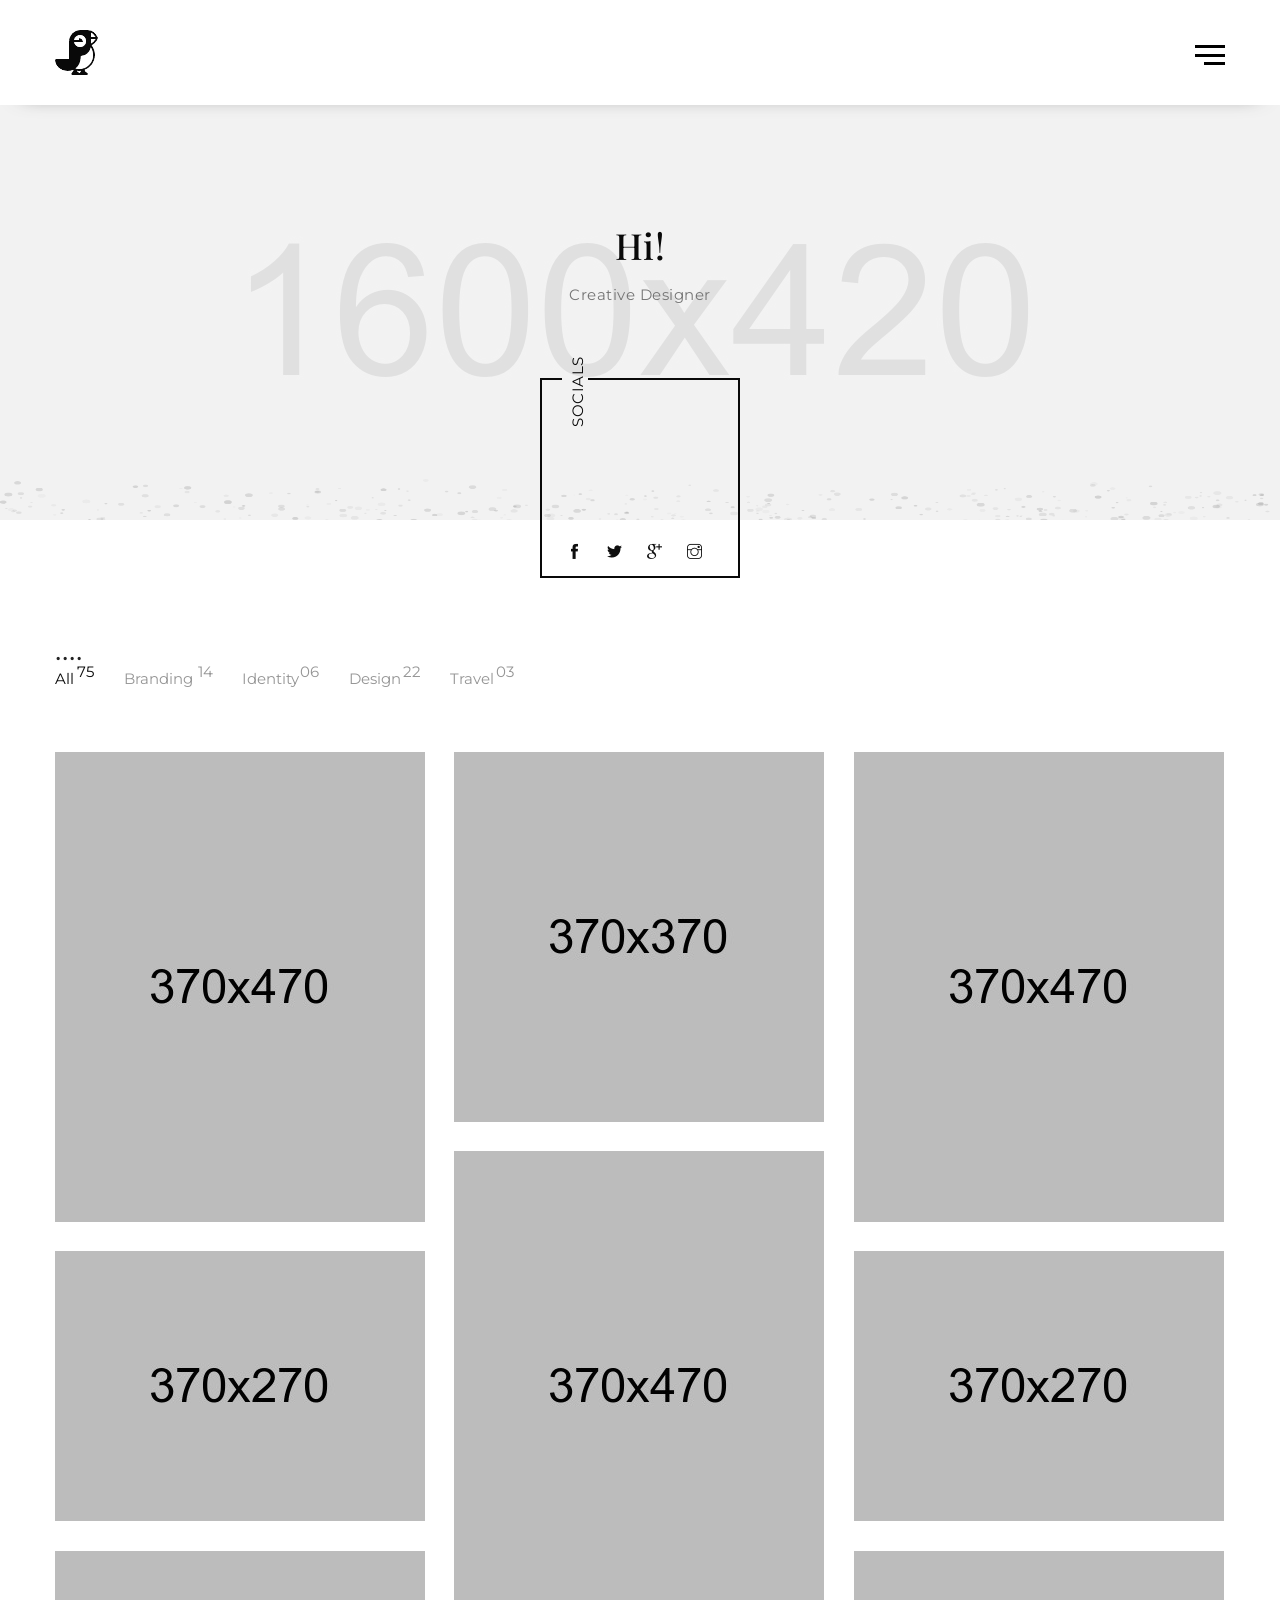
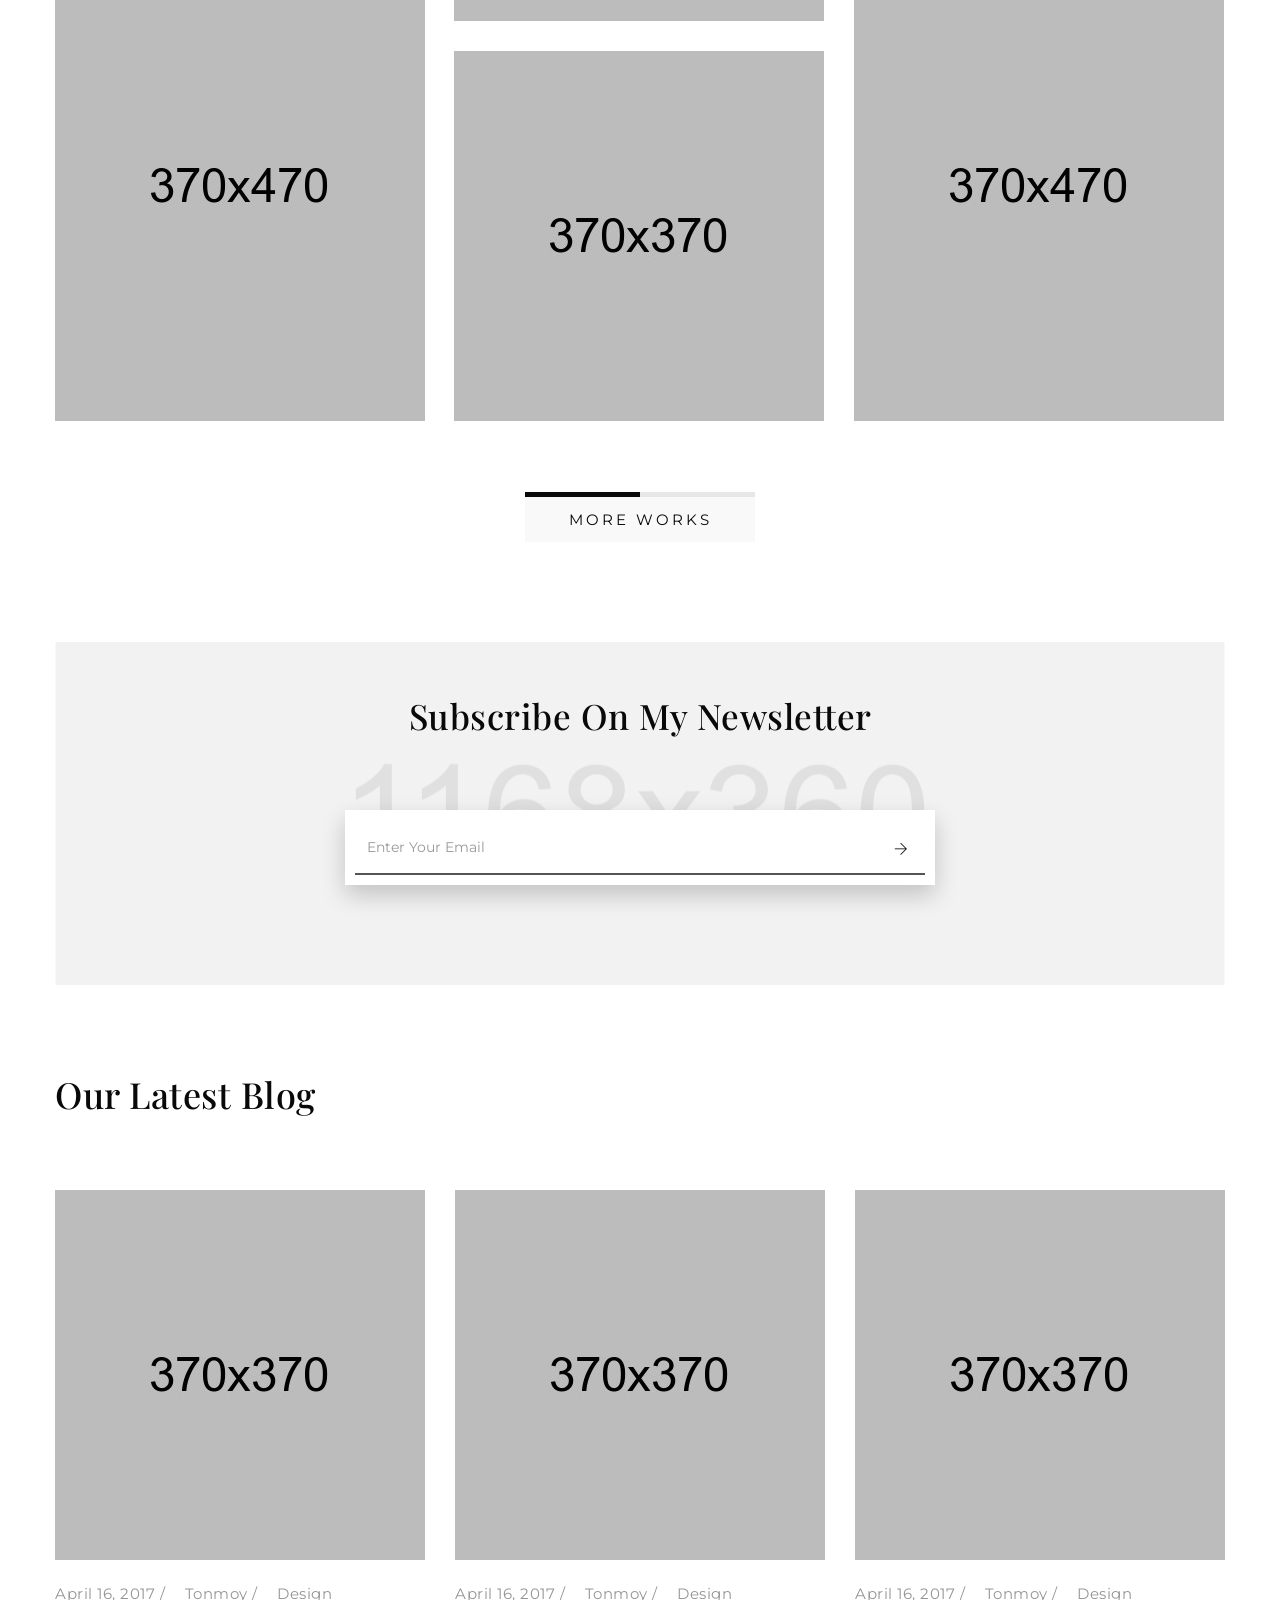
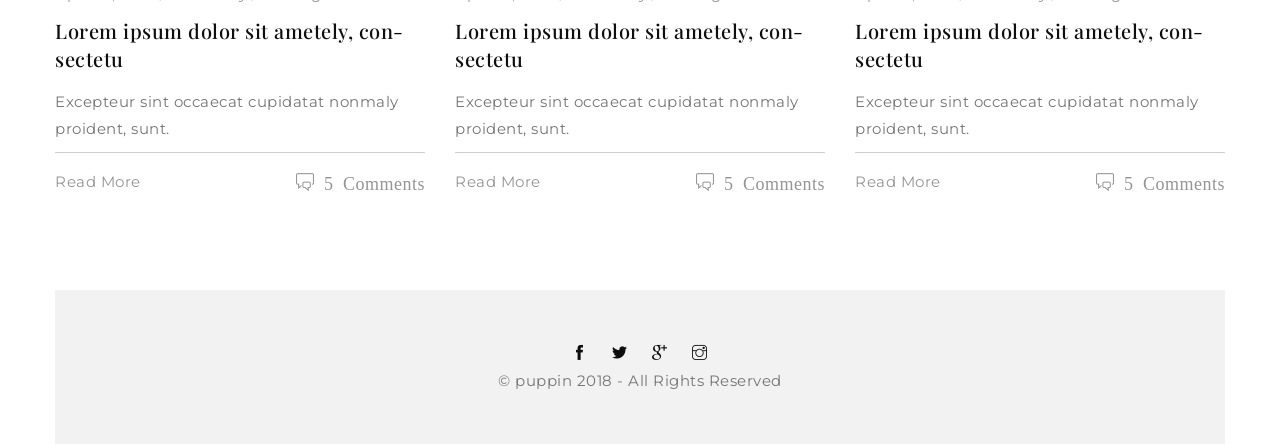
==== commit d0de0bc0: "título" ====
--- a/index.html
+++ b/index.html
@@ -105,7 +105,7 @@
 					<div class="banner-content">
 						<div class="page-head-content">
 							<div class="page-head-title text-capitalize pb40">
-								<h1>This is Puppin</h1>
+								<h1>Hi!</h1>
 								<span class="descrip">Creative Designer</span>
 							</div>
 							<!-- //title -->
@@ -668,4 +668,4 @@
 
 
 	</body>
-	</html>+	</html>
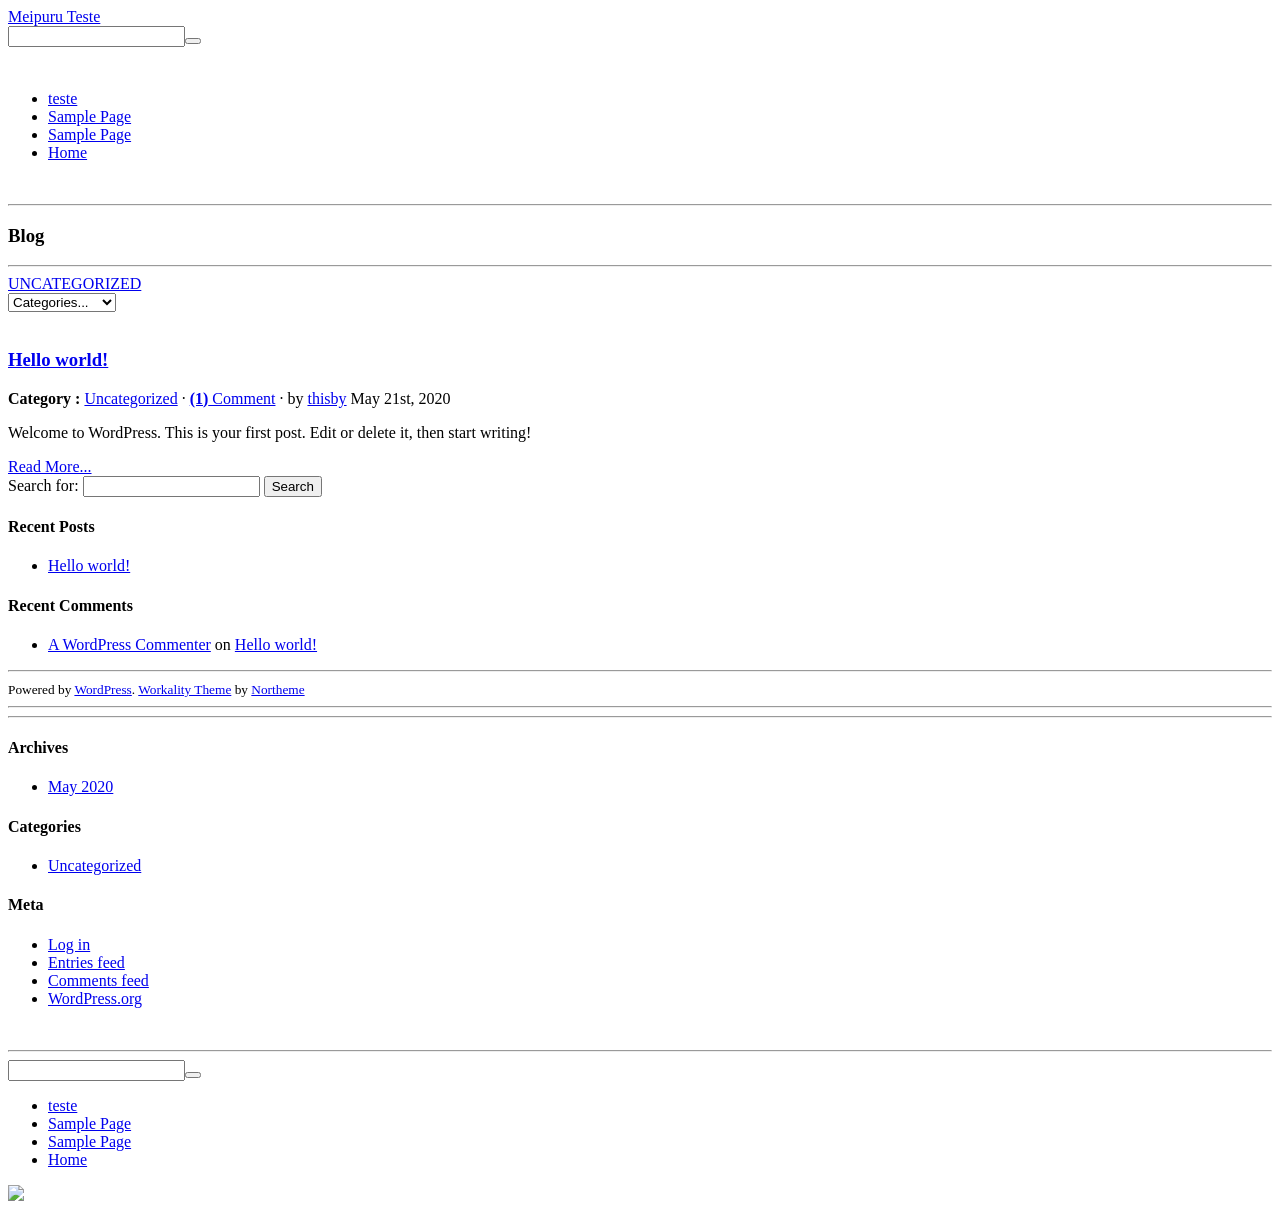
==== commit 9207a623: "Add files via upload" ====
--- a/index.html
+++ b/index.html
@@ -1,671 +1,253 @@
-
-
-<!DOCTYPE html>
-<html lang="zxx">
-<head>
-	<meta charset="utf-8">
-	<title>Home 1</title>
-	
-
-	<meta name="description" content="----">
-
-	<meta name="keywords" content="Premium HTML Template">
-
-	<meta name="author" content="HTMLmate">
-
-	<!-- Mobile Specific Meta -->
-	<meta name="viewport" content="width=device-width, initial-scale=1">
-
-	<!-- css-include -->
-
-	<!-- boorstrap -->
-	<link rel="stylesheet" type="text/css" href="assets/css/bootstrap.min.css">
-	<!-- themify-icon.css -->
-	<link rel="stylesheet" type="text/css" href="assets/css/themify-icons.css">
-	<!-- owl-carousel -->
-	<link rel="stylesheet" type="text/css" href="assets/css/owl.carousel.css">
-	<!-- light-box -->
-	<link rel="stylesheet" type="text/css" href="assets/css/lightbox.css">
-	<!-- video css -->
-	<link rel="stylesheet" type="text/css" href="assets/css/video.min.css">
-	<!-- menu.css -->
-	<link rel="stylesheet" type="text/css" href="assets/css/menu.css">
-	<!-- style -->
-	<link rel="stylesheet" type="text/css" href="assets/css/style.css">
-	<!-- responsive.css -->
-	<link rel="stylesheet" type="text/css" href="assets/css/responsive.css">
-</head>
-
-
-<body>
-	<div id="preloader"></div>
-	<!-- Start of nav bar 
-		============================================= -->
-		<nav id="poppin-nav">
-			<div id="nav-off"></div>
-			<div id="header-logo-1" class="text-center">
-				<a href="#"><img src="assets/img//logo/logo.png" alt="img"></a>
-			</div>
-			<ul id="menu">
-				<li class="has-submenu text-capitalize">
-					<a href="index.html">home</a>
-				</li>
-				<li class="has-submenu">
-					<a href="#">Blog <span class="ti-angle-down"></span></a>
-					<ul class="submenu">
-						<li><a href="blog.html">Blog Grid</a></li>
-						<li><a href="blog-single.html">Single Post</a></li>
-					</ul>
-				</li>
-				<li><a href="contact.html">Contact</a></li>
-			</ul>
-		</nav>
-		<div id="menu-overlay"></div>
-	<!-- End of nav bar 
-		============================================= -->
-
-
-
-	<!-- Start of header
-		============================================= -->
-		<header id="site-header" class="not-stuck">
-			<div class="container">
-				<div class="row">
-					<div id="header-logo">
-						<a href="#"><img src="assets/img//logo/logo.png" alt="img"></a>
-					</div>
-
-					<div id="menu-burger" class="pull-right not-stuck">
-						<div id="menu-bar">
-							<span class="icon-bar top"></span>
-							<span class="icon-bar middle"></span>
-							<span class="icon-bar bottom"></span>
-						</div>
-					</div>
-				</div>
-			</div>
-		</header>
-	<!-- End of header
-		============================================= -->
-
-
-
-
-
-	<!-- Start of page head section
-		============================================= -->
-		<section id="page-head" class="page-head-section">
-			<div class="page-head-overlay"></div>
-			<div id="page-head-effect" class="page-head-effect">
-				<canvas id="demo-canvas"></canvas>
-			</div>
-			<!-- // page-head-style -->
-			<div class="container">
-				<div class="row">
-					<div class="banner-content">
-						<div class="page-head-content">
-							<div class="page-head-title text-capitalize pb40">
-								<h1>Hi!</h1>
-								<span class="descrip">Creative Designer</span>
-							</div>
-							<!-- //title -->
-
-							<div class="page-head-social">
-								<div  class="social-title text-uppercase">
-									<span>socials</span>
-								</div>
-								<!-- //title -->
-								<div class="page-head-social-item ul-li">
-									<ul class="page-head-social-list">
-										<li><a href="#"><span class="ti-facebook"></span></a></li>
-										<li><a href="#"><span class="ti-twitter-alt"></span></a></li>
-										<li><a href="#"><span class="ti-google"></span></a></li>
-										<li><a href="#"><span class="ti-instagram"></span></a></li>
-									</ul><!-- /.page-head-social-list -->
-								</div><!-- /.page-head-social-item -->
-							</div>
-							<!-- /.page-head-social -->
-						</div>
-						<!-- /.page-head-content -->
-					</div>
-				</div><!--  /.row-->
-			</div><!--  /.container -->
-		</section>
-	<!-- End of page head section
-		============================================= -->
-
-
-
-
-
-	<!-- Start of portfolio section
-		============================================= -->
-		<section id="portfolio" class="portfolio-section">
-			<div class="container">
-				<div class="row">
-					<div class="portfolio-content">
-						<div class="portfolio-tab pb55">
-							<div id="filters" class="button-group pb45">
-								<button class="tab-button active" data-filter="*">All<span>75</span></button>
-								<button class="tab-button" data-filter=".web">Branding<span>14</span></button>
-								<button class="tab-button" data-filter=".design">Identity<span>06</span></button>
-								<button class="tab-button" data-filter=".branding">Design<span>22</span></button>
-								<button class="tab-button" data-filter=".photography">Travel<span>03</span></button>
-							</div>
-							<!-- /tab-button -->
-
-							<div class="portfolio-tab-text-pic row">
-								<div id="posts">
-									<div id="1" class="item item-grid web">
-										<div class="item-wrap">
-											<div class="work-item">
-												<div class="work-pic">
-													<img src="assets/img/portfolio/port-1.jpg" alt="image">
-												</div>
-												<!-- //img -->
-												<div class="hover-content">
-													<div class="hover-text text-center">
-														<a href="assets/img/portfolio/port-1.jpg" data-lightbox="roadtrip"><span class="ti-fullscreen"></span></a>
-													</div>
-													<!-- //light-box-img -->
-													<div class="project-description text-uppercase ul-li">
-														<h3><a href="#">project Item Title</a></h3>
-														<ul class="project-catagorry text-capitalize">
-															<li><a href="#">Branding, </a></li>
-
-															<li><a href="#">Development</a></li>
-														</ul>
-													</div>
-													<!-- //project-description -->
-												</div>
-											</div>
-										</div>
-									</div>
-									<!-- /item -->
-
-									<div id="2" class="item item-grid design branding">
-										<div class="item-wrap">
-											<div class="work-item">
-												<div class="work-pic">
-													<img src="assets/img/portfolio/port-2.jpg" alt="image">
-												</div>
-												<!-- //img -->
-												<div class="hover-content">
-													<div class="hover-text text-center">
-														<a href="assets/img/portfolio/port-2.jpg" data-lightbox="roadtrip"><span class="ti-fullscreen"></span></a>
-													</div>
-													<!-- //light-box-img -->
-													<div class="project-description text-uppercase ul-li">
-														<h3><a href="#">project Item Title</a></h3>
-														<ul class="project-catagorry text-capitalize">
-															<li><a href="#">web, </a></li>
-
-															<li><a href="#">Development</a></li>
-														</ul>
-													</div>
-													<!-- //project-description -->
-												</div>
-											</div>
-											
-										</div>
-									</div>
-									<!-- /item -->
-
-									<div id="3" class="item item-grid design web">
-										<div class="item-wrap">
-											<div class="work-item">
-												<div class="work-pic">
-													<img src="assets/img/portfolio/port-3.jpg" alt="image">
-												</div>
-												<!-- //img -->
-												<div class="hover-content">
-													<div class="hover-text text-center">
-														<a href="assets/img/portfolio/port-3.jpg" data-lightbox="roadtrip"><span class="ti-fullscreen"></span></a>
-													</div>
-													<!-- //light-box-img -->
-													<div class="project-description text-uppercase ul-li">
-														<h3><a href="#">project Item Title</a></h3>
-														<ul class="project-catagorry text-capitalize">
-															<li><a href="#">design, </a></li>
-
-															<li><a href="#">Development</a></li>
-														</ul>
-													</div>
-													<!-- //project-description -->
-												</div>
-											</div>
-											
-										</div>
-									</div>
-									<!-- /item -->
-
-									<div id="4" class="item item-grid design photography web">
-										<div class="item-wrap">
-											<div class="work-item">
-												<div class="work-pic">
-													<img src="assets/img/portfolio/port-5.jpg" alt="image">
-												</div>
-												<!-- //img -->
-												<div class="hover-content">
-													<div class="hover-text text-center">
-														<a href="assets/img/portfolio/port-5.jpg" data-lightbox="roadtrip"><span class="ti-link"></span></a>
-													</div>
-													<!-- //light-box-img -->
-													<div class="project-description text-uppercase ul-li">
-														<h3><a href="#">project Item Title</a></h3>
-														<ul class="project-catagorry text-capitalize">
-															<li><a href="#">Branding, </a></li>
-
-															<li><a href="#">Development</a></li>
-														</ul>
-													</div>
-													<!-- //project-description -->
-												</div>
-											</div>
-											
-										</div>
-									</div>
-									<!-- /item -->
-
-									<div id="5" class="item item-grid design web">
-										<div class="item-wrap">
-											<div class="work-item">
-												<div class="work-pic">
-													<img src="assets/img/portfolio/port-4.jpg" alt="image">
-												</div>
-												<!-- //img -->
-												<div class="hover-content">
-													<div class="hover-text text-center">
-														<a class="popup zoom-gallery" href="https://www.youtube.com/watch?v=_kqQDCxRCzM"><span class="ti-control-forward"></span></a>
-													</div>
-													<!-- //light-box-img -->
-													<div class="project-description text-uppercase ul-li">
-														<h3><a href="#">project Item Title</a></h3>
-														<ul class="project-catagorry text-capitalize">
-															<li><a href="#">travel, </a></li>
-
-															<li><a href="#">place</a></li>
-														</ul>
-													</div>
-													<!-- //project-description -->
-												</div>
-											</div>
-											
-										</div>
-									</div>
-									<!-- /item -->
-
-									<div id="6" class="item item-grid design branding web">
-										<div class="item-wrap">
-											<div class="work-item">
-												<div class="work-pic">
-													<img src="assets/img/portfolio/port-6.jpg" alt="image">
-												</div>
-												<!-- //img -->
-												<div class="hover-content">
-													<div class="hover-text text-center">
-														<a href="assets/img/portfolio/port-6.jpg" data-lightbox="roadtrip"><span class="ti-link"></span></a>
-													</div>
-													<!-- //light-box-img -->
-													<div class="project-description text-uppercase ul-li">
-														<h3><a href="#">project Item Title</a></h3>
-														<ul class="project-catagorry text-capitalize">
-															<li><a href="#">identity, </a></li>
-
-															<li><a href="#">institute</a></li>
-														</ul>
-													</div>
-													<!-- //project-description -->
-												</div>
-											</div>
-											
-										</div>
-									</div>
-									<!-- /item -->
-
-									<div id="7" class="item item-grid design branding web">
-										<div class="item-wrap">
-											<div class="work-item">
-												<div class="work-pic">
-													<img src="assets/img/portfolio/port-7.jpg" alt="image">
-												</div>
-												<!-- //img -->
-												<div class="hover-content">
-													<div class="hover-text text-center">
-														<a href="assets/img/portfolio/port-7.jpg" data-lightbox="roadtrip"><span class="ti-fullscreen"></span></a>
-													</div>
-													<!-- //light-box-img -->
-													<div class="project-description text-uppercase ul-li">
-														<h3><a href="#">project Item Title</a></h3>
-														<ul class="project-catagorry text-capitalize">
-															<li><a href="#">Branding, </a></li>
-
-															<li><a href="#">Development</a></li>
-														</ul>
-													</div>
-													<!-- //project-description -->
-												</div>
-											</div>
-											
-										</div>
-									</div>
-									<!-- /item -->
-
-									<div id="8" class="item item-grid design branding web">
-										<div class="item-wrap">
-											<div class="work-item">
-												<div class="work-pic">
-													<img src="assets/img/portfolio/port-9.jpg" alt="image">
-												</div>
-												<!-- //img -->
-												<div class="hover-content">
-													<div class="hover-text text-center">
-														<a  class="popup" href="https://www.youtube.com/watch?v=QJO3ROT-A4E&list=PLxdmSpdkY-5LG9ZYDrX3qQq_iqsjfJhx9"><span class="ti-control-forward"></span></a>
-													</div>
-													<!-- //light-box-img -->
-													<div class="project-description text-uppercase ul-li">
-														<h3><a href="#">project Item Title</a></h3>
-														<ul class="project-catagorry text-capitalize">
-															<li><a href="#">html, </a></li>
-
-															<li><a href="#">Development</a></li>
-														</ul>
-													</div>
-													<!-- //project-description -->
-												</div>
-											</div>
-											
-										</div>
-									</div>
-									<!-- /item -->
-
-									<div id="9" class="item item-grid design branding web">
-										<div class="item-wrap">
-											<div class="work-item">
-												<div class="work-pic">
-													<img src="assets/img/portfolio/port-8.jpg" alt="image">
-												</div>
-												<!-- //img -->
-												<div class="hover-content">
-													<div class="hover-text text-center">
-														<a href="assets/img/portfolio/port-8.jpg" data-lightbox="roadtrip"><span class="ti-fullscreen"></span></a>
-													</div>
-													<!-- //light-box-img -->
-													<div class="project-description text-uppercase ul-li">
-														<h3><a href="#">project Item Title</a></h3>
-														<ul class="project-catagorry text-capitalize">
-															<li><a href="#">Branding, </a></li>
-
-															<li><a href="#">Development</a></li>
-														</ul>
-													</div>
-													<!-- //project-description -->
-												</div>
-											</div>
-											
-										</div>
-									</div>
-									<!-- /item -->
-
-
-								</div><!--//posts-->
-							</div><!--//portfolio-tab-text-pic-->
-						</div><!--//portfolio-tab-->
-
-
-						<div class="poppin-more text-uppercase text-center">
-							<div class="more-btn">
-								<a href="#">MORE WORKS</a>
-							</div>
-						</div>
-						<!-- //.more -->
-
-					</div><!--//portfolio-content -->
-				</div><!--  /.row -->
-			</div><!--  /.conatiner -->
-		</section>
-	<!-- End of portfolio section
-		============================================= -->
-
-
-
-
-	<!-- Start of newsletter section
-		============================================= -->
-		<section id="newsletter" class="newsletter-section">
-			<div class="page-head-overlay"></div>
-			<div class="container">
-				<div class="row">
-					<div class="newsletter-section-content">
-						<div class="newsletter-title pb75">
-							<h2 class="deep-black">Subscribe On My Newsletter</h2>
-						</div>
-
-						<div class="newsletter-form">
-							<form action="#" class="input-group">
-								<input type="email" class="form-control" placeholder="Enter Your Email">
-								<span class="input-group-addon">
-									<button type="submit"><span class="deep-black ti-arrow-right"></span></button>  
-								</span>
-							</form>
-						</div>
-					</div>
-					<!-- //.newsletter-section-content -->
-
-				</div><!--  /.row -->
-			</div><!--  /.conatainer -->
-		</section>
-	<!-- End of newsletter section
-		============================================= -->
-
-
-
-
-	<!-- Start of our service section
-		============================================= -->
-		<section id="service" class="service-section pt90 pb40">
-			<div class="container">
-				<div class="row">
-					<div class="section-title text-capitalize deep-black pb75">
-						<h2>Our latest blog</h2>
-					</div>
-					<!-- //title -->
-
-					<div class="latest-blog-content">
-						<div class="row">
-
-							<div class="col-md-4">
-								<div class="latest-blog-text-pic">
-									<div class="latest-blog-img mb10"> 
-										<img src="assets/img/blog/blog-5.jpg" alt="img">
-										<div class="blog-meta mt20 ul-li">
-											<ul class="meta-list">
-												<li><a href="#">April 16, 2017  /  </a></li>
-												<li><a href="#">  Tonmoy /  </a></li>
-												<li><a href="#">Design</a></li>
-											</ul>
-										</div>
-									</div>
-									<!-- //.latest-blog-img -->
-
-									<div class="latest-blog-text">
-										<div class="blog-head">
-											<h2> <a href="#">Lorem ipsum dolor sit ametely, con-sectetu</a></h2>
-										</div>
-										<!-- //.blog-head -->
-										<div class="blog-details mt15">
-											<p>
-												Excepteur sint occaecat cupidatat nonmaly proident, sunt.
-											</p>
-										</div>
-										<!-- //.blog-details -->
-										<div class="blog-read-more text-capitalize pull-left">
-											<a href="#">read more<span class="ti-arrow-right"></span></a>
-										</div>
-										<!-- //.blog-read-more -->
-
-										<div class="latest-blog-comments text-capitalize pull-right">
-											<a href="#"><span class="ti-comments"> 5 Comments</span></a>
-										</div>
-										<!-- //.latest-blog-comments -->
-									</div>
-
-								</div>
-								<!-- //.latest-blog-text-pic -->
-							</div>
-							<!-- //.col-md-4 -->
-
-
-							<div class="col-md-4">
-								<div class="latest-blog-text-pic">
-									<div class="latest-blog-img mb10"> 
-										<img src="assets/img/blog/blog-5.jpg" alt="img">
-										<div class="blog-meta mt20 ul-li">
-											<ul class="meta-list">
-												<li><a href="#">April 16, 2017  /  </a></li>
-												<li><a href="#">  Tonmoy /  </a></li>
-												<li><a href="#">Design</a></li>
-											</ul>
-										</div>
-									</div>
-									<!-- //.latest-blog-img -->
-
-									<div class="latest-blog-text">
-										<div class="blog-head">
-											<h2> <a href="#">Lorem ipsum dolor sit ametely, con-sectetu</a></h2>
-										</div>
-										<!-- //.blog-head -->
-										<div class="blog-details mt15">
-											<p>
-												Excepteur sint occaecat cupidatat nonmaly proident, sunt.
-											</p>
-										</div>
-										<!-- //.blog-details -->
-										<div class="blog-read-more text-capitalize pull-left">
-											<a href="#">read more<span class="ti-arrow-right"></span></a>
-										</div>
-										<!-- //.blog-read-more -->
-
-										<div class="latest-blog-comments text-capitalize pull-right">
-											<a href="#"><span class="ti-comments"> 5 Comments</span></a>
-										</div>
-										<!-- //.latest-blog-comments -->
-									</div>
-
-								</div>
-								<!-- //.latest-blog-text-pic -->
-							</div>
-							<!-- //.col-md-4 -->
-
-
-							<div class="col-md-4">
-								<div class="latest-blog-text-pic">
-									<div class="latest-blog-img mb10"> 
-										<img src="assets/img/blog/blog-5.jpg" alt="img">
-										<div class="blog-meta mt20 ul-li">
-											<ul class="meta-list">
-												<li><a href="#">April 16, 2017  /  </a></li>
-												<li><a href="#">  Tonmoy /  </a></li>
-												<li><a href="#">Design</a></li>
-											</ul>
-										</div>
-									</div>
-									<!-- //.latest-blog-img -->
-
-									<div class="latest-blog-text">
-										<div class="blog-head">
-											<h2> <a href="#">Lorem ipsum dolor sit ametely, con-sectetu</a></h2>
-										</div>
-										<!-- //.blog-head -->
-										<div class="blog-details mt15">
-											<p>
-												Excepteur sint occaecat cupidatat nonmaly proident, sunt.
-											</p>
-										</div>
-										<!-- //.blog-details -->
-										<div class="blog-read-more text-capitalize pull-left">
-											<a href="#">read more<span class="ti-arrow-right"></span></a>
-										</div>
-										<!-- //.blog-read-more -->
-
-										<div class="latest-blog-comments text-capitalize pull-right">
-											<a href="#"><span class="ti-comments"> 5 Comments</span></a>
-										</div>
-										<!-- //.latest-blog-comments -->
-									</div>
-
-								</div>
-								<!-- //.latest-blog-text-pic -->
-							</div>
-							<!-- //.col-md-4 -->
-
-
-						</div>
-						<!-- //.row -->
-					</div>
-					<!-- //.latest-blog-content -->
-
-
-				</div><!--  row -->
-			</div><!--  container-->
-		</section>
-	<!-- End of our service section
-		============================================= -->
-
-
-
-
-
-	<!-- Start of footer section
-		============================================= -->
-		<footer>
-			<div class="footer-area footer-2">
-				<div class="container">
-					<div class="row">
-						<div class="copy-right-area text-center">
-							<div class="page-head-social-item ul-li">
-								<ul class="page-head-social-list">
-									<li><a href="#"><span class="ti-facebook"></span></a></li>
-									<li><a href="#"><span class="ti-twitter-alt"></span></a></li>
-									<li><a href="#"><span class="ti-google"></span></a></li>
-									<li><a href="#"><span class="ti-instagram"></span></a></li>
-								</ul><!-- /.page-head-social-list -->
-							</div>
-							<span>© puppin 2018 - All Rights Reserved </span>
-						</div>
-						<!-- //copy-right-area -->
-					</div><!--  /.container -->
-				</div><!--  /.row-->
-			</div><!--  /.footer-area -->
-		</footer>
-	<!-- End of footer section
-		============================================= -->
-
-
-
-		<!--  Js Library -->
-		<script src="assets/js/jquery-2.1.4.min.js"></script>
-		<!-- Include  for bootstrap -->
-		<script src="assets/js/bootstrap.min.js"></script>
-		<!-- Include isotope Js -->
-		<script src="assets/js/jquery.isotope.min.js"></script>
-		<!-- Include lightbox -->
-		<script src="assets/js/lightbox.js"></script>
-		<!-- Include circle-effect.js -->
-		<script src="assets/js/circle-effect.js"></script>
-		<!-- Include Video js -->
-		<script src="assets/js/jquery.magnific-popup.min.js"></script>
-		<!-- Include Owl-carousel -->
-		<script src="assets/js/owl.carousel.min.js"></script>
-		<!-- Include Counter up -->
-		<script src="assets/js/jquery.counterup.min.js"></script>
-		<script src="assets/js/waypoints.min.js"></script>
-
-
-
-		<!-- Include script.js -->
-		<script src="assets/js/script.js"></script>
-
-
-	</body>
-	</html>
+<!DOCTYPE html>
+<!--[if lt IE 7 ]><html class="ie ie6" lang="en-US"> <![endif]-->
+<!--[if IE 7 ]><html class="ie ie7" lang="en-US"> <![endif]-->
+<!--[if IE 8 ]><html class="ie ie8" lang="en-US"> <![endif]-->
+<!--[if (gte IE 9)|!(IE)]><!--><html lang="en-US"> <!--<![endif]-->
+<head>
+
+	<!-- Basic Page Needs
+  ================================================== -->
+	<meta charset="utf-8">
+	<title>Meipuru Test</title>
+	<meta name="description" content="">
+	<meta name="keywords" content="">
+    
+	<meta name="author" content="northeme.com" />
+
+	<!-- Mobile Specific Metas
+  ================================================== -->
+	<meta name="viewport" content="width=device-width, initial-scale=1, maximum-scale=1">
+ 
+	<!-- CSS
+  ================================================== -->
+    <link rel="stylesheet" type="text/css" media="all" href="http://localhost:8888/wordpress/wp-content/themes/workality-lite-master/style.css" />
+    <!--[if lt IE 9]>
+	<link rel="stylesheet" type="text/css" media="all" href="http://localhost:8888/wordpress/wp-content/themes/workality-lite-master/style_ie.css" />
+	<![endif]-->
+  
+	<!--[if lt IE 9]>
+		<script src="http://html5shim.googlecode.com/svn/trunk/html5.js"></script>
+	<![endif]-->
+
+    
+		
+    <!-- Head End
+  ================================================== -->
+    <link rel='dns-prefetch' href='//s.w.org' />
+<link rel="alternate" type="application/rss+xml" title="Meipuru Test &raquo; Feed" href="http://localhost:8888/wordpress/feed/" />
+<link rel="alternate" type="application/rss+xml" title="Meipuru Test &raquo; Comments Feed" href="http://localhost:8888/wordpress/comments/feed/" />
+		<script type="text/javascript">
+			window._wpemojiSettings = {"baseUrl":"https:\/\/s.w.org\/images\/core\/emoji\/12.0.0-1\/72x72\/","ext":".png","svgUrl":"https:\/\/s.w.org\/images\/core\/emoji\/12.0.0-1\/svg\/","svgExt":".svg","source":{"concatemoji":"http:\/\/localhost:8888\/wordpress\/wp-includes\/js\/wp-emoji-release.min.js?ver=5.4.1"}};
+			/*! This file is auto-generated */
+			!function(e,a,t){var r,n,o,i,p=a.createElement("canvas"),s=p.getContext&&p.getContext("2d");function c(e,t){var a=String.fromCharCode;s.clearRect(0,0,p.width,p.height),s.fillText(a.apply(this,e),0,0);var r=p.toDataURL();return s.clearRect(0,0,p.width,p.height),s.fillText(a.apply(this,t),0,0),r===p.toDataURL()}function l(e){if(!s||!s.fillText)return!1;switch(s.textBaseline="top",s.font="600 32px Arial",e){case"flag":return!c([127987,65039,8205,9895,65039],[127987,65039,8203,9895,65039])&&(!c([55356,56826,55356,56819],[55356,56826,8203,55356,56819])&&!c([55356,57332,56128,56423,56128,56418,56128,56421,56128,56430,56128,56423,56128,56447],[55356,57332,8203,56128,56423,8203,56128,56418,8203,56128,56421,8203,56128,56430,8203,56128,56423,8203,56128,56447]));case"emoji":return!c([55357,56424,55356,57342,8205,55358,56605,8205,55357,56424,55356,57340],[55357,56424,55356,57342,8203,55358,56605,8203,55357,56424,55356,57340])}return!1}function d(e){var t=a.createElement("script");t.src=e,t.defer=t.type="text/javascript",a.getElementsByTagName("head")[0].appendChild(t)}for(i=Array("flag","emoji"),t.supports={everything:!0,everythingExceptFlag:!0},o=0;o<i.length;o++)t.supports[i[o]]=l(i[o]),t.supports.everything=t.supports.everything&&t.supports[i[o]],"flag"!==i[o]&&(t.supports.everythingExceptFlag=t.supports.everythingExceptFlag&&t.supports[i[o]]);t.supports.everythingExceptFlag=t.supports.everythingExceptFlag&&!t.supports.flag,t.DOMReady=!1,t.readyCallback=function(){t.DOMReady=!0},t.supports.everything||(n=function(){t.readyCallback()},a.addEventListener?(a.addEventListener("DOMContentLoaded",n,!1),e.addEventListener("load",n,!1)):(e.attachEvent("onload",n),a.attachEvent("onreadystatechange",function(){"complete"===a.readyState&&t.readyCallback()})),(r=t.source||{}).concatemoji?d(r.concatemoji):r.wpemoji&&r.twemoji&&(d(r.twemoji),d(r.wpemoji)))}(window,document,window._wpemojiSettings);
+		</script>
+		<style type="text/css">
+img.wp-smiley,
+img.emoji {
+	display: inline !important;
+	border: none !important;
+	box-shadow: none !important;
+	height: 1em !important;
+	width: 1em !important;
+	margin: 0 .07em !important;
+	vertical-align: -0.1em !important;
+	background: none !important;
+	padding: 0 !important;
+}
+</style>
+	<link rel='stylesheet' id='wp-block-library-css'  href='http://localhost:8888/wordpress/wp-includes/css/dist/block-library/style.min.css?ver=5.4.1' type='text/css' media='all' />
+<script type='text/javascript' src='http://localhost:8888/wordpress/wp-content/themes/workality-lite-master/js/modernizr.js?ver=5.4.1'></script>
+<script type='text/javascript' src='http://localhost:8888/wordpress/wp-includes/js/jquery/jquery.js?ver=1.12.4-wp'></script>
+<script type='text/javascript' src='http://localhost:8888/wordpress/wp-includes/js/jquery/jquery-migrate.min.js?ver=1.4.1'></script>
+<script type='text/javascript' src='http://localhost:8888/wordpress/wp-content/themes/workality-lite-master/js/include.js?ver=5.4.1'></script>
+<link rel='https://api.w.org/' href='http://localhost:8888/wordpress/wp-json/' />
+<link rel="EditURI" type="application/rsd+xml" title="RSD" href="http://localhost:8888/wordpress/xmlrpc.php?rsd" />
+<link rel="wlwmanifest" type="application/wlwmanifest+xml" href="http://localhost:8888/wordpress/wp-includes/wlwmanifest.xml" /> 
+<meta name="generator" content="WordPress 5.4.1" />
+<style type="text/css">.recentcomments a{display:inline !important;padding:0 !important;margin:0 !important;}</style>    
+</head>
+ 
+ <body class="home blog">
+	<div class="container">
+		<div class="sixteen columns topmargin">
+            <div class="six columns alpha">
+            <a href="#" class="navbarbutton pull-right"><i class="fa fa-bars"></i></a>
+				<a href="http://localhost:8888/wordpress" class="main-logo" title="drone">Meipuru Teste</a>            </div>
+    		<div class="ten columns omega header-right">
+            	<div class="nav-div">
+                                <form action="http://localhost:8888/wordpress">
+            		<input type="text" name="s" class="medium" value=""><button type="submit"><i class='fa fa-search'></i></button>
+                </form>
+                                
+				                </div>
+            </div>
+            <br class="clear" />
+            <div class="six columns alpha">
+				<h6 class="subtext"></h6>
+            </div>
+                        <div class="ten columns omega header-right">
+                    <ul id="menu-teste" class="main-nav text-shadow"><li id="menu-item-15" class="menu-item menu-item-type-post_type menu-item-object-page menu-item-15"><a href="http://localhost:8888/wordpress/teste/">teste</a></li>
+<li id="menu-item-16" class="menu-item menu-item-type-post_type menu-item-object-page menu-item-16"><a href="http://localhost:8888/wordpress/sample-page/">Sample Page</a></li>
+<li id="menu-item-17" class="menu-item menu-item-type-post_type menu-item-object-page menu-item-17"><a href="http://localhost:8888/wordpress/sample-page/">Sample Page</a></li>
+<li id="menu-item-18" class="menu-item menu-item-type-custom menu-item-object-custom current-menu-item current_page_item menu-item-home menu-item-18"><a href="http://localhost:8888/wordpress" aria-current="page">Home</a></li>
+</ul> 
+            </div>
+                        <br class="clear" />
+			<hr class="headerbottom border-color" />
+		</div>
+        
+    <div class="header_contact"></div>
+          
+	      
+         <div class="columns navibg withall border-color">
+            <div class="four columns alpha">
+            	<h3>
+					                    
+						Blog                    
+					                </h3>
+            </div>
+            
+            <div class="twelve columns omega">
+            	<div class="navigate">
+                	<hr class="resshow border-color" />
+                    <div class="fullnav">
+					                        <a href="http://localhost:8888/wordpress/category/uncategorized/" class="activemenu-bg " data-rel="uncategorized" title="Uncategorized">UNCATEGORIZED</a>
+                                                            </div>
+                    <select class="responsiveselect reschangeblog border-color">
+                    	<option value="all" selected="">Categories...</option>
+                                                <option value="http://localhost:8888/wordpress/category/uncategorized/" >Uncategorized</option>
+                    	                    </select>
+                    
+            	</div>
+            </div>	
+        </div>
+        
+
+         	<div class="works-single hidden"></div>
+            
+			<br class="clear">
+            
+<div id="post-list" class="row blogpage fitvids">
+	<div class="two-thirds column">
+                
+	
+    <div class="blogpost border-color post-1 post type-post status-publish format-standard hentry category-uncategorized end">
+                   
+                    <h3><a href="http://localhost:8888/wordpress/2020/05/21/hello-world/" data-type="blog" data-id="1" data-token="a3bb8e695f">Hello world!</a></h3>
+                    <div class="title border-color">
+                      					    <strong>Category :</strong> <a href="http://localhost:8888/wordpress/category/uncategorized/">Uncategorized</a> 
+									 · <a href="http://localhost:8888/wordpress/2020/05/21/hello-world/#comments"><strong>(1)</strong> Comment</a>
+					   
+                       · by <a href="http://localhost:8888/wordpress/author/thisby/" title="Posts by thisby" rel="author">thisby</a>                        <span class="datetime">
+                         May 21st, 2020                        </span>
+                                          </div>
+                                           
+                         
+<p>Welcome to WordPress. This is your first post. Edit or delete it, then start writing!</p>
+                       
+					   	
+                   	  <div class="bottom">
+                        <span class="loop-tags">
+                                                </span>
+                     	<a href="http://localhost:8888/wordpress/2020/05/21/hello-world/" class="activemenu-bg readmore" data-type="blog" data-id="1" data-token="a3bb8e695f">Read More...</a>
+					  	
+					  </div>
+                       
+                   </div>
+					
+					
+                        <div class="navigation-bottom">
+                                                                                </div>
+    </div>
+
+
+              <div class="one-third column">
+                       <div class="widget_wrapper border-color">
+                                            <div id="search-2" class="widget_search widget blog-sidebar"><form role="search" method="get" id="searchform" class="searchform" action="http://localhost:8888/wordpress/">
+				<div>
+					<label class="screen-reader-text" for="s">Search for:</label>
+					<input type="text" value="" name="s" id="s" />
+					<input type="submit" id="searchsubmit" value="Search" />
+				</div>
+			</form></div>		<div id="recent-posts-2" class="widget_recent_entries widget blog-sidebar">		<h4>Recent Posts</h4>		<ul>
+											<li>
+					<a href="http://localhost:8888/wordpress/2020/05/21/hello-world/">Hello world!</a>
+									</li>
+					</ul>
+		</div><div id="recent-comments-2" class="widget_recent_comments widget blog-sidebar"><h4>Recent Comments</h4><ul id="recentcomments"><li class="recentcomments"><span class="comment-author-link"><a href='https://wordpress.org/' rel='external nofollow ugc' class='url'>A WordPress Commenter</a></span> on <a href="http://localhost:8888/wordpress/2020/05/21/hello-world/#comment-1">Hello world!</a></li></ul></div>                       </div>
+                        </div>
+   	  </div>   
+    
+	        <footer>	
+                <div class="sixteen columns">
+                    <hr class="footer border-color" />
+                    <span class="footertext">
+					             
+                    <small>
+                    Powered by <a href="http://www.wordpress.org" target="_blank">WordPress</a>. <a href="https://northeme.com/theme/workality-lite" target="_blank">Workality Theme</a> by <a href="https://northeme.com" target="_blank">Northeme</a>
+                    </small>
+                    </span>
+                    <hr class="resshow border-color" />
+                    <span class="social"></span>
+                    
+                    <hr class="footer border-color" />
+                    
+                                        
+                    	                            <div class="four columns alpha">
+								                                    <div id="archives-2" class="widget_archive bottom-sidebar widget"><h4>Archives</h4>		<ul>
+				<li><a href='http://localhost:8888/wordpress/2020/05/'>May 2020</a></li>
+		</ul>
+			</div><div id="categories-2" class="widget_categories bottom-sidebar widget"><h4>Categories</h4>		<ul>
+				<li class="cat-item cat-item-1"><a href="http://localhost:8888/wordpress/category/uncategorized/">Uncategorized</a>
+</li>
+		</ul>
+			</div><div id="meta-2" class="widget_meta bottom-sidebar widget"><h4>Meta</h4>			<ul>
+						<li><a href="http://localhost:8888/wordpress/wp-login.php">Log in</a></li>
+			<li><a href="http://localhost:8888/wordpress/feed/">Entries feed</a></li>
+			<li><a href="http://localhost:8888/wordpress/comments/feed/">Comments feed</a></li>
+			<li><a href="https://wordpress.org/">WordPress.org</a></li>			</ul>
+			</div>                                                            </div>
+                    	                            <div class="four columns">
+								                            </div>
+                    	                            <div class="four columns">
+								                            </div>
+                    	                            <div class="four columns omega">
+								                            </div>
+                    	                        
+					                </div>
+                                   <br class="clear" />
+                <div class="sixteen columns">
+                    <hr class="border-color" />
+                </div>
+                	   
+        </footer>
+        
+    </div> 
+    <div class="mobilemenu">
+                          <form class="">
+              	<div class="mobile-search">
+            		<input type="text" name="s" class="medium" value=""><button type="submit"><i class='fa fa-search'></i></button>
+                </div>
+              </form>
+                        
+             <ul id="menu-teste-1" class="mob-nav"><li class="menu-item menu-item-type-post_type menu-item-object-page menu-item-15"><a href="http://localhost:8888/wordpress/teste/">teste</a></li>
+<li class="menu-item menu-item-type-post_type menu-item-object-page menu-item-16"><a href="http://localhost:8888/wordpress/sample-page/">Sample Page</a></li>
+<li class="menu-item menu-item-type-post_type menu-item-object-page menu-item-17"><a href="http://localhost:8888/wordpress/sample-page/">Sample Page</a></li>
+<li class="menu-item menu-item-type-custom menu-item-object-custom current-menu-item current_page_item menu-item-home menu-item-18"><a href="http://localhost:8888/wordpress" aria-current="page">Home</a></li>
+</ul>  
+    </div>
+    
+    <a href="#" class="backtotop"><i class="fa fa-angle-up"></i></a>
+	<div class="ajaxloader"><img src="http://localhost:8888/wordpress/wp-content/themes/workality-lite-master/images/loader.gif" /></div>
+<script>!function(d,s,id){var js,fjs=d.getElementsByTagName(s)[0];if(!d.getElementById(id)){js=d.createElement(s);js.id=id;js.src="//platform.twitter.com/widgets.js";fjs.parentNode.insertBefore(js,fjs);}}(document,"script","twitter-wjs");</script>
+
+<script type='text/javascript' src='http://localhost:8888/wordpress/wp-includes/js/wp-embed.min.js?ver=5.4.1'></script>
+<script type='text/javascript'>
+/* <![CDATA[ */
+var mdajaxurl = {"ajax":"http:\/\/localhost:8888\/wordpress\/wp-admin\/admin-ajax.php","withajax":"0"};
+/* ]]> */
+</script>
+<script type='text/javascript' src='http://localhost:8888/wordpress/wp-content/themes/workality-lite-master/js/drone.js?ver=5.4.1'></script>
+</body>
+</html>
+
